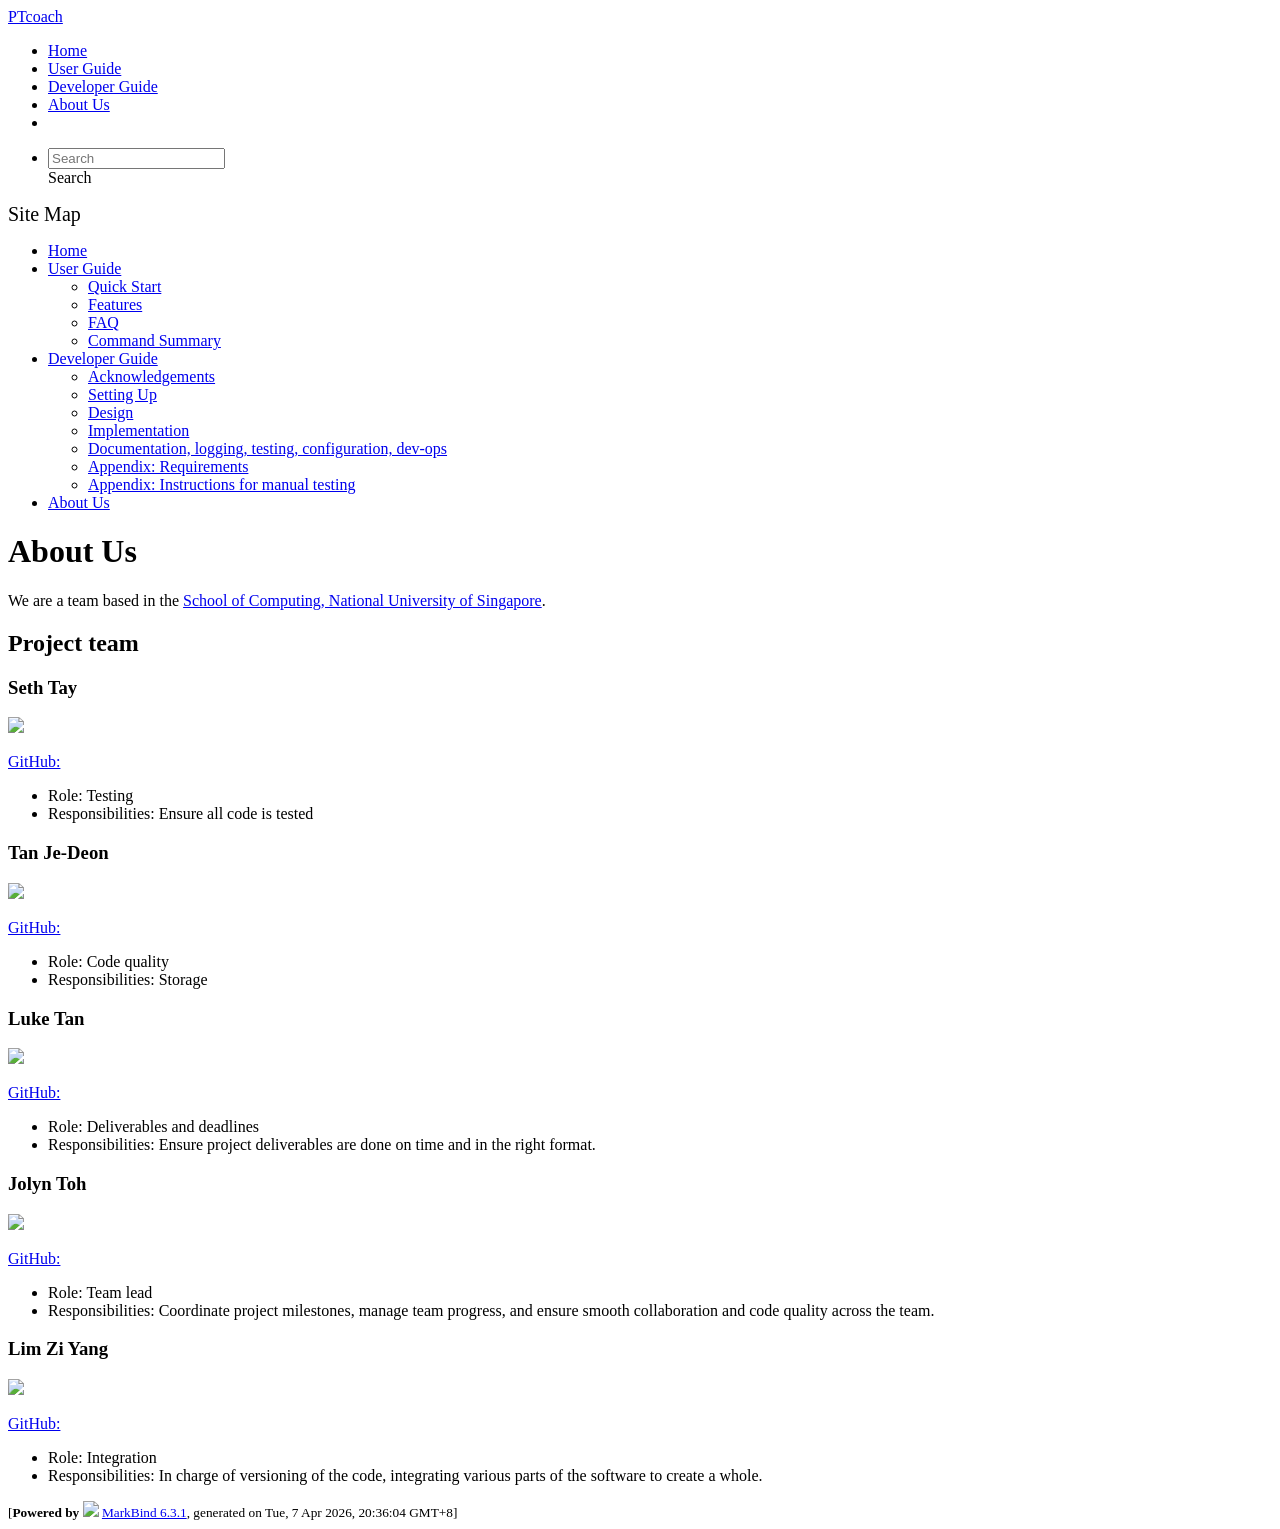
==== AboutUs.html @ c6325f00 "deploy: 99439ee760cc38edac9cbcfc39c5a2d30f34fefd" ====
<!DOCTYPE html>
<html>
<head>
    <meta charset="utf-8">
    <meta http-equiv="X-UA-Compatible" content="IE=edge">
    <meta name="generator" content="MarkBind 6.3.1">
    <meta name="viewport" content="width=device-width, initial-scale=1"><title>PTcoach - About Us - AddressBook Level-3</title> <link rel="stylesheet" href="/tp/markbind/css/bootstrap.min.css"> <link rel="stylesheet" href="/tp/markbind/fontawesome/css/all.min.css"> <link rel="stylesheet" href="/tp/markbind/glyphicons/css/bootstrap-glyphicons.min.css"><link rel="stylesheet" href="/tp/markbind/css/codeblock-light.min.css"><link rel="stylesheet" href="/tp/markbind/css/markbind.min.css"><link rel="stylesheet" href="/tp/plugins/markbind-plugin-anchors/markbind-plugin-anchors.css"><link rel="stylesheet" href="/tp/plugins/markbind-plugin-tree/markbind-plugin-tree.css">
    
  <link rel="stylesheet" href="/tp/stylesheets/main.css">
<link rel="icon" href="/tp/images/SeEduLogo.png"></head>
<script>
  const baseUrl = '/tp'
</script>
<body  data-code-theme="light">
<div id="app"><!--[--><header sticky><div data-v-26aac3dc><nav class="navbar navbar-expand-md d-print-none navbar-dark bg-dark" data-v-26aac3dc><div class="container-fluid" data-v-26aac3dc><div class="navbar-left" data-v-26aac3dc><!--[--><a href="/tp/index.html" title="Home" class="navbar-brand">PTcoach</a><!--]--></div><div class="navbar-default" data-v-26aac3dc><ul class="navbar-nav me-auto mt-2 mt-lg-0" data-v-26aac3dc><!--[--> <li><a href="/tp/index.html" class="nav-link">Home</a></li> <li><a href="/tp/UserGuide.html" class="nav-link">User Guide</a></li> <li><a href="/tp/DeveloperGuide.html" class="nav-link">Developer Guide</a></li> <li><a href="/tp/AboutUs.html" class="nav-link">About Us</a></li> <li><a href="https://github.com/AY2526S2-CS2103-F11-3/tp" target="_blank" class="nav-link"><span><span aria-hidden="true" class="fab fa-github"></span></span></a></li> <!--]--></ul></div><ul class="navbar-nav navbar-right" data-v-26aac3dc><!--[--><li><form class="navbar-form"><div style="position:relative;" class="dropdown" data-v-00e26d0a><!--[--><input value="" data-bs-toggle="dropdown" type="text" class="form-control" placeholder="Search" autocomplete="off" data-v-00e26d0a><div class="form-control placeholder-div-hidden" data-v-00e26d0a>Search</div><!--]--><ul class="dropdown-menu search-dropdown-menu dropdown-menu-hidden dropdown-menu-end" data-v-00e26d0a><!--[--><!--]--></ul></div></form></li><!--]--></ul></div></nav><div style="display:none;" class="lower-navbar-container" data-v-26aac3dc><!--[--><!----><!----><!--]--></div></div></header> <div id="flex-body"><nav id="site-nav" data-v-6b1b63d2><!--[--><div class="site-nav-top"><div class="fw-bold mb-2" style="font-size:1.25rem;">Site Map</div></div> <div class="nav-component slim-scroll"><div class="site-nav-root"><!--[--><ul class="site-nav-list site-nav-list-root" data-v-6b1b63d2><!--[--><li><div class="site-nav-default-list-item site-nav-list-item-0" onclick="handleSiteNavClick(this)"><a href="/tp/index.html">Home</a></div></li> <li><div class="site-nav-default-list-item site-nav-list-item-0" onclick="handleSiteNavClick(this)"><a href="/tp/UserGuide.html">User Guide</a> <div class="site-nav-dropdown-btn-container"><i class="site-nav-dropdown-btn-icon site-nav-rotate-icon" onclick="handleSiteNavClick(this.parentNode.parentNode, false); event.stopPropagation();"><span class="glyphicon glyphicon-menu-down" aria-hidden="true"></span></i></div></div><ul class="site-nav-dropdown-container site-nav-dropdown-container-open site-nav-list"><li><div class="site-nav-default-list-item site-nav-list-item-1" onclick="handleSiteNavClick(this)"><a href="/tp/UserGuide.html#quick-start">Quick Start</a></div></li> <li><div class="site-nav-default-list-item site-nav-list-item-1" onclick="handleSiteNavClick(this)"><a href="/tp/UserGuide.html#features">Features</a></div></li> <li><div class="site-nav-default-list-item site-nav-list-item-1" onclick="handleSiteNavClick(this)"><a href="/tp/UserGuide.html#faq">FAQ</a></div></li> <li><div class="site-nav-default-list-item site-nav-list-item-1" onclick="handleSiteNavClick(this)"><a href="/tp/UserGuide.html#faq">Command Summary</a></div></li></ul></li> <li><div class="site-nav-default-list-item site-nav-list-item-0" onclick="handleSiteNavClick(this)"><a href="/tp/DeveloperGuide.html">Developer Guide</a> <div class="site-nav-dropdown-btn-container"><i class="site-nav-dropdown-btn-icon site-nav-rotate-icon" onclick="handleSiteNavClick(this.parentNode.parentNode, false); event.stopPropagation();"><span class="glyphicon glyphicon-menu-down" aria-hidden="true"></span></i></div></div><ul class="site-nav-dropdown-container site-nav-dropdown-container-open site-nav-list"><li><div class="site-nav-default-list-item site-nav-list-item-1" onclick="handleSiteNavClick(this)"><a href="/tp/DeveloperGuide.html#acknowledgements">Acknowledgements</a></div></li> <li><div class="site-nav-default-list-item site-nav-list-item-1" onclick="handleSiteNavClick(this)"><a href="/tp/DeveloperGuide.html#setting-up-getting-started">Setting Up</a></div></li> <li><div class="site-nav-default-list-item site-nav-list-item-1" onclick="handleSiteNavClick(this)"><a href="/tp/DeveloperGuide.html#design">Design</a></div></li> <li><div class="site-nav-default-list-item site-nav-list-item-1" onclick="handleSiteNavClick(this)"><a href="/tp/DeveloperGuide.html#implementation">Implementation</a></div></li> <li><div class="site-nav-default-list-item site-nav-list-item-1" onclick="handleSiteNavClick(this)"><a href="/tp/DeveloperGuide.html#documentation-logging-testing-configuration-dev-ops">Documentation, logging, testing, configuration, dev-ops</a></div></li> <li><div class="site-nav-default-list-item site-nav-list-item-1" onclick="handleSiteNavClick(this)"><a href="/tp/DeveloperGuide.html#appendix-requirements">Appendix: Requirements</a></div></li> <li><div class="site-nav-default-list-item site-nav-list-item-1" onclick="handleSiteNavClick(this)"><a href="/tp/DeveloperGuide.html#appendix-instructions-for-manual-testing">Appendix: Instructions for manual testing</a></div></li></ul></li> <li><div class="site-nav-default-list-item site-nav-list-item-0" onclick="handleSiteNavClick(this)"><a href="/tp/AboutUs.html">About Us</a></div></li><!--]--><!--v-if--></ul><!--]--></div></div><!--]--><!--v-if--></nav> <div id="content-wrapper"><h1 id="about-us">About Us<a class="fa fa-anchor" href="#about-us" onclick="event.stopPropagation()"></a></h1> <p>We are a team based in the <a href="http://www.comp.nus.edu.sg">School of Computing, National University of Singapore</a>.</p> <h2 id="project-team">Project team<a class="fa fa-anchor" href="#project-team" onclick="event.stopPropagation()"></a></h2> <h3 id="seth-tay">Seth Tay<a class="fa fa-anchor" href="#seth-tay" onclick="event.stopPropagation()"></a></h3> <img src="/tp/images/choppyback.png" width="200px"> <p></p> <p><a href="https://github.com/choppyback">GitHub: <span aria-hidden="true" class="fab fa-github"></span></a></p> <ul><li>Role: Testing</li> <li>Responsibilities: Ensure all code is tested</li></ul> <h3 id="tan-je-deon">Tan Je-Deon<a class="fa fa-anchor" href="#tan-je-deon" onclick="event.stopPropagation()"></a></h3> <img src="/tp/images/momentumnn.png" width="200px"> <p></p> <p><a href="https://github.com/momentumnn">GitHub: <span aria-hidden="true" class="fab fa-github"></span></a></p> <ul><li>Role: Code quality</li> <li>Responsibilities: Storage</li></ul> <h3 id="luke-tan">Luke Tan<a class="fa fa-anchor" href="#luke-tan" onclick="event.stopPropagation()"></a></h3> <img src="/tp/images/bingmybongg.png" width="200px"> <p></p> <p><a href="https://github.com/bingmybongg">GitHub: <span aria-hidden="true" class="fab fa-github"></span></a></p> <ul><li>Role: Deliverables and deadlines</li> <li>Responsibilities: Ensure project deliverables are done on time and in the right format.</li></ul> <h3 id="jolyn-toh">Jolyn Toh<a class="fa fa-anchor" href="#jolyn-toh" onclick="event.stopPropagation()"></a></h3> <img src="/tp/images/jolyntmj.png" width="200px"> <p></p> <p><a href="https://github.com/jolyntmj">GitHub: <span aria-hidden="true" class="fab fa-github"></span></a></p> <ul><li>Role: Team lead</li> <li>Responsibilities: Coordinate project milestones, manage team progress, and ensure smooth collaboration and code quality across the team.</li></ul> <h3 id="lim-zi-yang">Lim Zi Yang<a class="fa fa-anchor" href="#lim-zi-yang" onclick="event.stopPropagation()"></a></h3> <img src="/tp/images/lim-zy.png" width="200px"> <p></p> <p><a href="https://github.com/lim-zy">GitHub: <span aria-hidden="true" class="fab fa-github"></span></a></p> <ul><li>Role: Integration</li> <li>Responsibilities: In charge of versioning of the code, integrating various parts of the software to create a whole.</li></ul></div> <nav id="page-nav" data-v-6b1b63d2><!--[--><div class="nav-component slim-scroll"></div><!--]--><!--v-if--></nav> <div class="scroll-top-button fa-lg d-print-none" style="display:none;bottom:2%;right:2%;position:fixed;" aria-hidden="true"><!--[--><i class="fas fa-arrow-circle-up"></i><!--]--></div></div> <footer><div class="text-center"><small>[<span><strong>Powered by</strong></span> <img src="https://markbind.org/favicon.ico" width="30"> <a href="https://markbind.org/">MarkBind 6.3.1</a>, generated on Tue, 7 Apr 2026, 20:36:04 GMT+8]</small></div></footer><!--]--></div>
</body><script src="/tp/markbind/js/bootstrap-utility.min.js"></script>
<script src="/tp/markbind/js/polyfill.min.js"></script>
<script src="/tp/markbind/js/vue.global.prod.min.js"></script>
<script src="/tp/markbind/js/markbind.min.js"></script>
<script src="AboutUs.page-vue-render.js"></script>
<script>
  MarkBind.setupWithSearch()
</script>
</html>
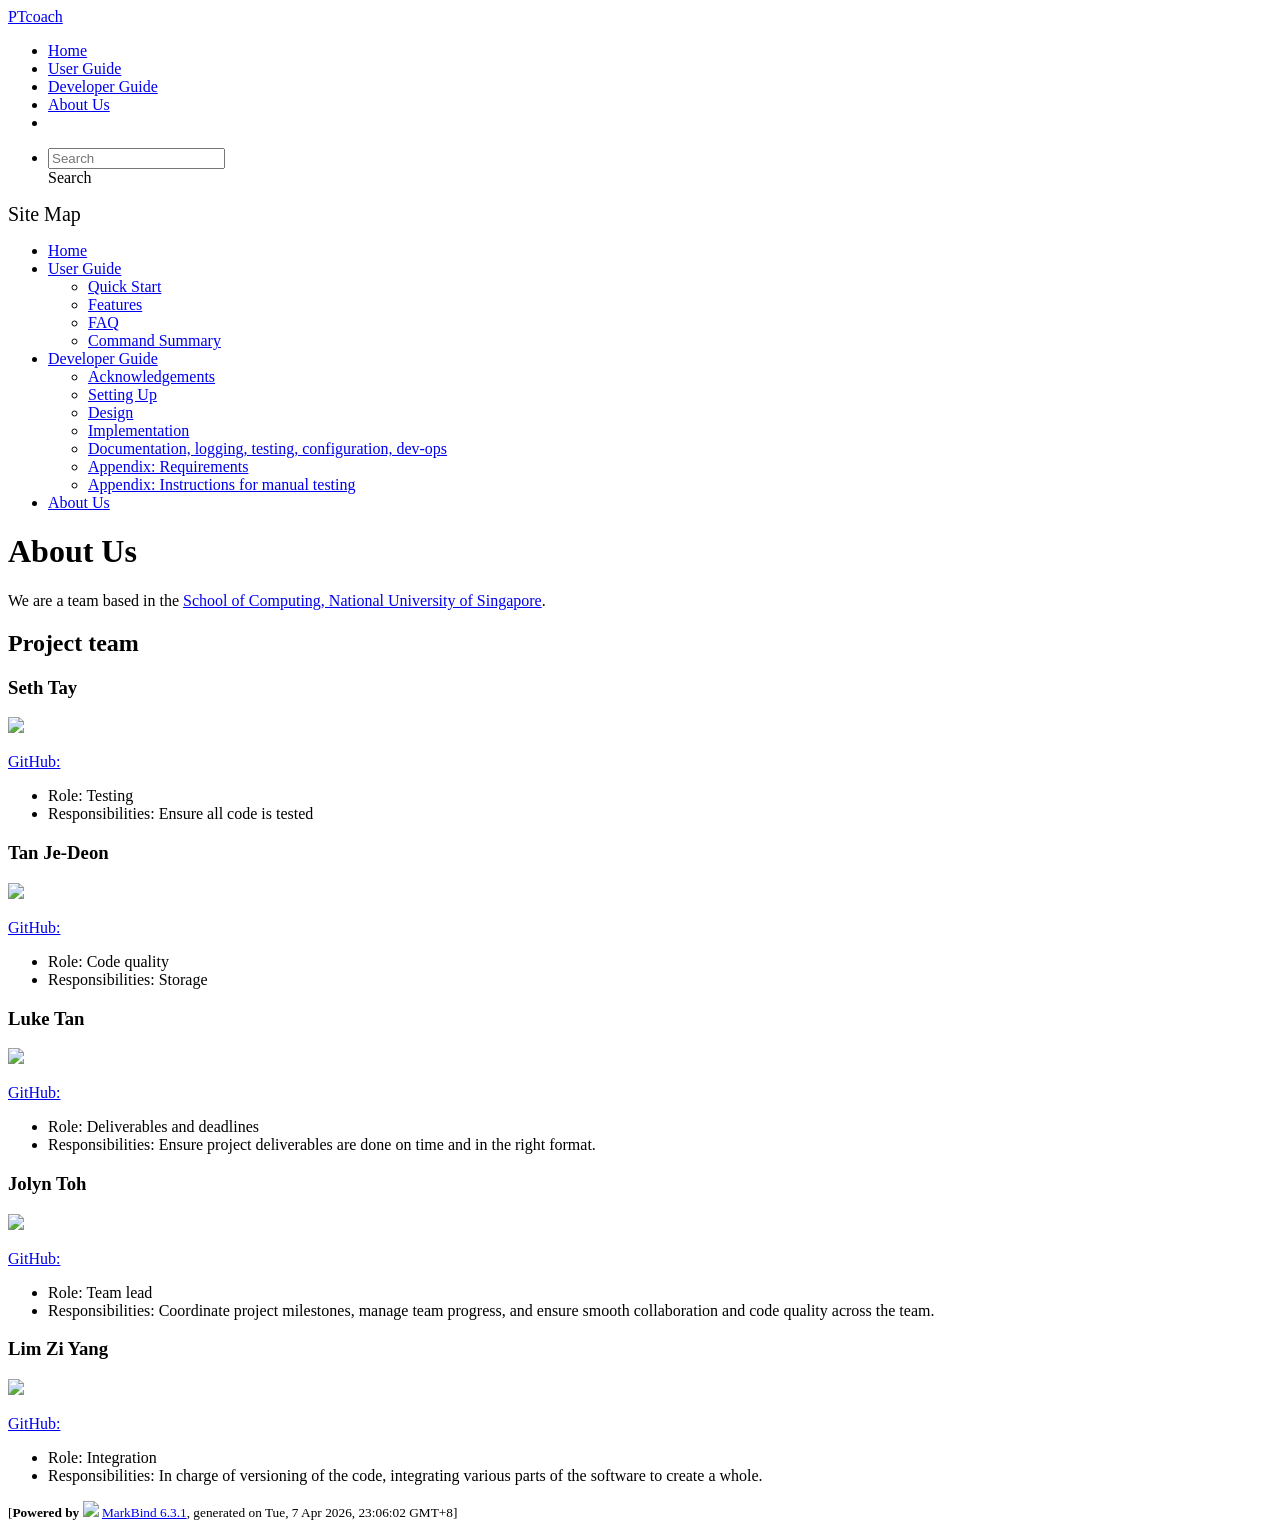
==== commit 9883c5fe: "deploy: 5f613533c9c47e36b862a11a0803364762868c62" ====
--- a/AboutUs.html
+++ b/AboutUs.html
@@ -12,7 +12,7 @@
   const baseUrl = '/tp'
 </script>
 <body  data-code-theme="light">
-<div id="app"><!--[--><header sticky><div data-v-26aac3dc><nav class="navbar navbar-expand-md d-print-none navbar-dark bg-dark" data-v-26aac3dc><div class="container-fluid" data-v-26aac3dc><div class="navbar-left" data-v-26aac3dc><!--[--><a href="/tp/index.html" title="Home" class="navbar-brand">PTcoach</a><!--]--></div><div class="navbar-default" data-v-26aac3dc><ul class="navbar-nav me-auto mt-2 mt-lg-0" data-v-26aac3dc><!--[--> <li><a href="/tp/index.html" class="nav-link">Home</a></li> <li><a href="/tp/UserGuide.html" class="nav-link">User Guide</a></li> <li><a href="/tp/DeveloperGuide.html" class="nav-link">Developer Guide</a></li> <li><a href="/tp/AboutUs.html" class="nav-link">About Us</a></li> <li><a href="https://github.com/AY2526S2-CS2103-F11-3/tp" target="_blank" class="nav-link"><span><span aria-hidden="true" class="fab fa-github"></span></span></a></li> <!--]--></ul></div><ul class="navbar-nav navbar-right" data-v-26aac3dc><!--[--><li><form class="navbar-form"><div style="position:relative;" class="dropdown" data-v-00e26d0a><!--[--><input value="" data-bs-toggle="dropdown" type="text" class="form-control" placeholder="Search" autocomplete="off" data-v-00e26d0a><div class="form-control placeholder-div-hidden" data-v-00e26d0a>Search</div><!--]--><ul class="dropdown-menu search-dropdown-menu dropdown-menu-hidden dropdown-menu-end" data-v-00e26d0a><!--[--><!--]--></ul></div></form></li><!--]--></ul></div></nav><div style="display:none;" class="lower-navbar-container" data-v-26aac3dc><!--[--><!----><!----><!--]--></div></div></header> <div id="flex-body"><nav id="site-nav" data-v-6b1b63d2><!--[--><div class="site-nav-top"><div class="fw-bold mb-2" style="font-size:1.25rem;">Site Map</div></div> <div class="nav-component slim-scroll"><div class="site-nav-root"><!--[--><ul class="site-nav-list site-nav-list-root" data-v-6b1b63d2><!--[--><li><div class="site-nav-default-list-item site-nav-list-item-0" onclick="handleSiteNavClick(this)"><a href="/tp/index.html">Home</a></div></li> <li><div class="site-nav-default-list-item site-nav-list-item-0" onclick="handleSiteNavClick(this)"><a href="/tp/UserGuide.html">User Guide</a> <div class="site-nav-dropdown-btn-container"><i class="site-nav-dropdown-btn-icon site-nav-rotate-icon" onclick="handleSiteNavClick(this.parentNode.parentNode, false); event.stopPropagation();"><span class="glyphicon glyphicon-menu-down" aria-hidden="true"></span></i></div></div><ul class="site-nav-dropdown-container site-nav-dropdown-container-open site-nav-list"><li><div class="site-nav-default-list-item site-nav-list-item-1" onclick="handleSiteNavClick(this)"><a href="/tp/UserGuide.html#quick-start">Quick Start</a></div></li> <li><div class="site-nav-default-list-item site-nav-list-item-1" onclick="handleSiteNavClick(this)"><a href="/tp/UserGuide.html#features">Features</a></div></li> <li><div class="site-nav-default-list-item site-nav-list-item-1" onclick="handleSiteNavClick(this)"><a href="/tp/UserGuide.html#faq">FAQ</a></div></li> <li><div class="site-nav-default-list-item site-nav-list-item-1" onclick="handleSiteNavClick(this)"><a href="/tp/UserGuide.html#faq">Command Summary</a></div></li></ul></li> <li><div class="site-nav-default-list-item site-nav-list-item-0" onclick="handleSiteNavClick(this)"><a href="/tp/DeveloperGuide.html">Developer Guide</a> <div class="site-nav-dropdown-btn-container"><i class="site-nav-dropdown-btn-icon site-nav-rotate-icon" onclick="handleSiteNavClick(this.parentNode.parentNode, false); event.stopPropagation();"><span class="glyphicon glyphicon-menu-down" aria-hidden="true"></span></i></div></div><ul class="site-nav-dropdown-container site-nav-dropdown-container-open site-nav-list"><li><div class="site-nav-default-list-item site-nav-list-item-1" onclick="handleSiteNavClick(this)"><a href="/tp/DeveloperGuide.html#acknowledgements">Acknowledgements</a></div></li> <li><div class="site-nav-default-list-item site-nav-list-item-1" onclick="handleSiteNavClick(this)"><a href="/tp/DeveloperGuide.html#setting-up-getting-started">Setting Up</a></div></li> <li><div class="site-nav-default-list-item site-nav-list-item-1" onclick="handleSiteNavClick(this)"><a href="/tp/DeveloperGuide.html#design">Design</a></div></li> <li><div class="site-nav-default-list-item site-nav-list-item-1" onclick="handleSiteNavClick(this)"><a href="/tp/DeveloperGuide.html#implementation">Implementation</a></div></li> <li><div class="site-nav-default-list-item site-nav-list-item-1" onclick="handleSiteNavClick(this)"><a href="/tp/DeveloperGuide.html#documentation-logging-testing-configuration-dev-ops">Documentation, logging, testing, configuration, dev-ops</a></div></li> <li><div class="site-nav-default-list-item site-nav-list-item-1" onclick="handleSiteNavClick(this)"><a href="/tp/DeveloperGuide.html#appendix-requirements">Appendix: Requirements</a></div></li> <li><div class="site-nav-default-list-item site-nav-list-item-1" onclick="handleSiteNavClick(this)"><a href="/tp/DeveloperGuide.html#appendix-instructions-for-manual-testing">Appendix: Instructions for manual testing</a></div></li></ul></li> <li><div class="site-nav-default-list-item site-nav-list-item-0" onclick="handleSiteNavClick(this)"><a href="/tp/AboutUs.html">About Us</a></div></li><!--]--><!--v-if--></ul><!--]--></div></div><!--]--><!--v-if--></nav> <div id="content-wrapper"><h1 id="about-us">About Us<a class="fa fa-anchor" href="#about-us" onclick="event.stopPropagation()"></a></h1> <p>We are a team based in the <a href="http://www.comp.nus.edu.sg">School of Computing, National University of Singapore</a>.</p> <h2 id="project-team">Project team<a class="fa fa-anchor" href="#project-team" onclick="event.stopPropagation()"></a></h2> <h3 id="seth-tay">Seth Tay<a class="fa fa-anchor" href="#seth-tay" onclick="event.stopPropagation()"></a></h3> <img src="/tp/images/choppyback.png" width="200px"> <p></p> <p><a href="https://github.com/choppyback">GitHub: <span aria-hidden="true" class="fab fa-github"></span></a></p> <ul><li>Role: Testing</li> <li>Responsibilities: Ensure all code is tested</li></ul> <h3 id="tan-je-deon">Tan Je-Deon<a class="fa fa-anchor" href="#tan-je-deon" onclick="event.stopPropagation()"></a></h3> <img src="/tp/images/momentumnn.png" width="200px"> <p></p> <p><a href="https://github.com/momentumnn">GitHub: <span aria-hidden="true" class="fab fa-github"></span></a></p> <ul><li>Role: Code quality</li> <li>Responsibilities: Storage</li></ul> <h3 id="luke-tan">Luke Tan<a class="fa fa-anchor" href="#luke-tan" onclick="event.stopPropagation()"></a></h3> <img src="/tp/images/bingmybongg.png" width="200px"> <p></p> <p><a href="https://github.com/bingmybongg">GitHub: <span aria-hidden="true" class="fab fa-github"></span></a></p> <ul><li>Role: Deliverables and deadlines</li> <li>Responsibilities: Ensure project deliverables are done on time and in the right format.</li></ul> <h3 id="jolyn-toh">Jolyn Toh<a class="fa fa-anchor" href="#jolyn-toh" onclick="event.stopPropagation()"></a></h3> <img src="/tp/images/jolyntmj.png" width="200px"> <p></p> <p><a href="https://github.com/jolyntmj">GitHub: <span aria-hidden="true" class="fab fa-github"></span></a></p> <ul><li>Role: Team lead</li> <li>Responsibilities: Coordinate project milestones, manage team progress, and ensure smooth collaboration and code quality across the team.</li></ul> <h3 id="lim-zi-yang">Lim Zi Yang<a class="fa fa-anchor" href="#lim-zi-yang" onclick="event.stopPropagation()"></a></h3> <img src="/tp/images/lim-zy.png" width="200px"> <p></p> <p><a href="https://github.com/lim-zy">GitHub: <span aria-hidden="true" class="fab fa-github"></span></a></p> <ul><li>Role: Integration</li> <li>Responsibilities: In charge of versioning of the code, integrating various parts of the software to create a whole.</li></ul></div> <nav id="page-nav" data-v-6b1b63d2><!--[--><div class="nav-component slim-scroll"></div><!--]--><!--v-if--></nav> <div class="scroll-top-button fa-lg d-print-none" style="display:none;bottom:2%;right:2%;position:fixed;" aria-hidden="true"><!--[--><i class="fas fa-arrow-circle-up"></i><!--]--></div></div> <footer><div class="text-center"><small>[<span><strong>Powered by</strong></span> <img src="https://markbind.org/favicon.ico" width="30"> <a href="https://markbind.org/">MarkBind 6.3.1</a>, generated on Tue, 7 Apr 2026, 20:36:04 GMT+8]</small></div></footer><!--]--></div>
+<div id="app"><!--[--><header sticky><div data-v-26aac3dc><nav class="navbar navbar-expand-md d-print-none navbar-dark bg-dark" data-v-26aac3dc><div class="container-fluid" data-v-26aac3dc><div class="navbar-left" data-v-26aac3dc><!--[--><a href="/tp/index.html" title="Home" class="navbar-brand">PTcoach</a><!--]--></div><div class="navbar-default" data-v-26aac3dc><ul class="navbar-nav me-auto mt-2 mt-lg-0" data-v-26aac3dc><!--[--> <li><a href="/tp/index.html" class="nav-link">Home</a></li> <li><a href="/tp/UserGuide.html" class="nav-link">User Guide</a></li> <li><a href="/tp/DeveloperGuide.html" class="nav-link">Developer Guide</a></li> <li><a href="/tp/AboutUs.html" class="nav-link">About Us</a></li> <li><a href="https://github.com/AY2526S2-CS2103-F11-3/tp" target="_blank" class="nav-link"><span><span aria-hidden="true" class="fab fa-github"></span></span></a></li> <!--]--></ul></div><ul class="navbar-nav navbar-right" data-v-26aac3dc><!--[--><li><form class="navbar-form"><div style="position:relative;" class="dropdown" data-v-00e26d0a><!--[--><input value="" data-bs-toggle="dropdown" type="text" class="form-control" placeholder="Search" autocomplete="off" data-v-00e26d0a><div class="form-control placeholder-div-hidden" data-v-00e26d0a>Search</div><!--]--><ul class="dropdown-menu search-dropdown-menu dropdown-menu-hidden dropdown-menu-end" data-v-00e26d0a><!--[--><!--]--></ul></div></form></li><!--]--></ul></div></nav><div style="display:none;" class="lower-navbar-container" data-v-26aac3dc><!--[--><!----><!----><!--]--></div></div></header> <div id="flex-body"><nav id="site-nav" data-v-6b1b63d2><!--[--><div class="site-nav-top"><div class="fw-bold mb-2" style="font-size:1.25rem;">Site Map</div></div> <div class="nav-component slim-scroll"><div class="site-nav-root"><!--[--><ul class="site-nav-list site-nav-list-root" data-v-6b1b63d2><!--[--><li><div class="site-nav-default-list-item site-nav-list-item-0" onclick="handleSiteNavClick(this)"><a href="/tp/index.html">Home</a></div></li> <li><div class="site-nav-default-list-item site-nav-list-item-0" onclick="handleSiteNavClick(this)"><a href="/tp/UserGuide.html">User Guide</a> <div class="site-nav-dropdown-btn-container"><i class="site-nav-dropdown-btn-icon site-nav-rotate-icon" onclick="handleSiteNavClick(this.parentNode.parentNode, false); event.stopPropagation();"><span class="glyphicon glyphicon-menu-down" aria-hidden="true"></span></i></div></div><ul class="site-nav-dropdown-container site-nav-dropdown-container-open site-nav-list"><li><div class="site-nav-default-list-item site-nav-list-item-1" onclick="handleSiteNavClick(this)"><a href="/tp/UserGuide.html#quick-start">Quick Start</a></div></li> <li><div class="site-nav-default-list-item site-nav-list-item-1" onclick="handleSiteNavClick(this)"><a href="/tp/UserGuide.html#features">Features</a></div></li> <li><div class="site-nav-default-list-item site-nav-list-item-1" onclick="handleSiteNavClick(this)"><a href="/tp/UserGuide.html#faq">FAQ</a></div></li> <li><div class="site-nav-default-list-item site-nav-list-item-1" onclick="handleSiteNavClick(this)"><a href="/tp/UserGuide.html#faq">Command Summary</a></div></li></ul></li> <li><div class="site-nav-default-list-item site-nav-list-item-0" onclick="handleSiteNavClick(this)"><a href="/tp/DeveloperGuide.html">Developer Guide</a> <div class="site-nav-dropdown-btn-container"><i class="site-nav-dropdown-btn-icon site-nav-rotate-icon" onclick="handleSiteNavClick(this.parentNode.parentNode, false); event.stopPropagation();"><span class="glyphicon glyphicon-menu-down" aria-hidden="true"></span></i></div></div><ul class="site-nav-dropdown-container site-nav-dropdown-container-open site-nav-list"><li><div class="site-nav-default-list-item site-nav-list-item-1" onclick="handleSiteNavClick(this)"><a href="/tp/DeveloperGuide.html#acknowledgements">Acknowledgements</a></div></li> <li><div class="site-nav-default-list-item site-nav-list-item-1" onclick="handleSiteNavClick(this)"><a href="/tp/DeveloperGuide.html#setting-up-getting-started">Setting Up</a></div></li> <li><div class="site-nav-default-list-item site-nav-list-item-1" onclick="handleSiteNavClick(this)"><a href="/tp/DeveloperGuide.html#design">Design</a></div></li> <li><div class="site-nav-default-list-item site-nav-list-item-1" onclick="handleSiteNavClick(this)"><a href="/tp/DeveloperGuide.html#implementation">Implementation</a></div></li> <li><div class="site-nav-default-list-item site-nav-list-item-1" onclick="handleSiteNavClick(this)"><a href="/tp/DeveloperGuide.html#documentation-logging-testing-configuration-dev-ops">Documentation, logging, testing, configuration, dev-ops</a></div></li> <li><div class="site-nav-default-list-item site-nav-list-item-1" onclick="handleSiteNavClick(this)"><a href="/tp/DeveloperGuide.html#appendix-requirements">Appendix: Requirements</a></div></li> <li><div class="site-nav-default-list-item site-nav-list-item-1" onclick="handleSiteNavClick(this)"><a href="/tp/DeveloperGuide.html#appendix-instructions-for-manual-testing">Appendix: Instructions for manual testing</a></div></li></ul></li> <li><div class="site-nav-default-list-item site-nav-list-item-0" onclick="handleSiteNavClick(this)"><a href="/tp/AboutUs.html">About Us</a></div></li><!--]--><!--v-if--></ul><!--]--></div></div><!--]--><!--v-if--></nav> <div id="content-wrapper"><h1 id="about-us">About Us<a class="fa fa-anchor" href="#about-us" onclick="event.stopPropagation()"></a></h1> <p>We are a team based in the <a href="http://www.comp.nus.edu.sg">School of Computing, National University of Singapore</a>.</p> <h2 id="project-team">Project team<a class="fa fa-anchor" href="#project-team" onclick="event.stopPropagation()"></a></h2> <h3 id="seth-tay">Seth Tay<a class="fa fa-anchor" href="#seth-tay" onclick="event.stopPropagation()"></a></h3> <img src="/tp/images/choppyback.png" width="200px"> <p></p> <p><a href="https://github.com/choppyback">GitHub: <span aria-hidden="true" class="fab fa-github"></span></a></p> <ul><li>Role: Testing</li> <li>Responsibilities: Ensure all code is tested</li></ul> <h3 id="tan-je-deon">Tan Je-Deon<a class="fa fa-anchor" href="#tan-je-deon" onclick="event.stopPropagation()"></a></h3> <img src="/tp/images/momentumnn.png" width="200px"> <p></p> <p><a href="https://github.com/momentumnn">GitHub: <span aria-hidden="true" class="fab fa-github"></span></a></p> <ul><li>Role: Code quality</li> <li>Responsibilities: Storage</li></ul> <h3 id="luke-tan">Luke Tan<a class="fa fa-anchor" href="#luke-tan" onclick="event.stopPropagation()"></a></h3> <img src="/tp/images/bingmybongg.png" width="200px"> <p></p> <p><a href="https://github.com/bingmybongg">GitHub: <span aria-hidden="true" class="fab fa-github"></span></a></p> <ul><li>Role: Deliverables and deadlines</li> <li>Responsibilities: Ensure project deliverables are done on time and in the right format.</li></ul> <h3 id="jolyn-toh">Jolyn Toh<a class="fa fa-anchor" href="#jolyn-toh" onclick="event.stopPropagation()"></a></h3> <img src="/tp/images/jolyntmj.png" width="200px"> <p></p> <p><a href="https://github.com/jolyntmj">GitHub: <span aria-hidden="true" class="fab fa-github"></span></a></p> <ul><li>Role: Team lead</li> <li>Responsibilities: Coordinate project milestones, manage team progress, and ensure smooth collaboration and code quality across the team.</li></ul> <h3 id="lim-zi-yang">Lim Zi Yang<a class="fa fa-anchor" href="#lim-zi-yang" onclick="event.stopPropagation()"></a></h3> <img src="/tp/images/lim-zy.png" width="200px"> <p></p> <p><a href="https://github.com/lim-zy">GitHub: <span aria-hidden="true" class="fab fa-github"></span></a></p> <ul><li>Role: Integration</li> <li>Responsibilities: In charge of versioning of the code, integrating various parts of the software to create a whole.</li></ul></div> <nav id="page-nav" data-v-6b1b63d2><!--[--><div class="nav-component slim-scroll"></div><!--]--><!--v-if--></nav> <div class="scroll-top-button fa-lg d-print-none" style="display:none;bottom:2%;right:2%;position:fixed;" aria-hidden="true"><!--[--><i class="fas fa-arrow-circle-up"></i><!--]--></div></div> <footer><div class="text-center"><small>[<span><strong>Powered by</strong></span> <img src="https://markbind.org/favicon.ico" width="30"> <a href="https://markbind.org/">MarkBind 6.3.1</a>, generated on Tue, 7 Apr 2026, 23:06:02 GMT+8]</small></div></footer><!--]--></div>
 </body><script src="/tp/markbind/js/bootstrap-utility.min.js"></script>
 <script src="/tp/markbind/js/polyfill.min.js"></script>
 <script src="/tp/markbind/js/vue.global.prod.min.js"></script>
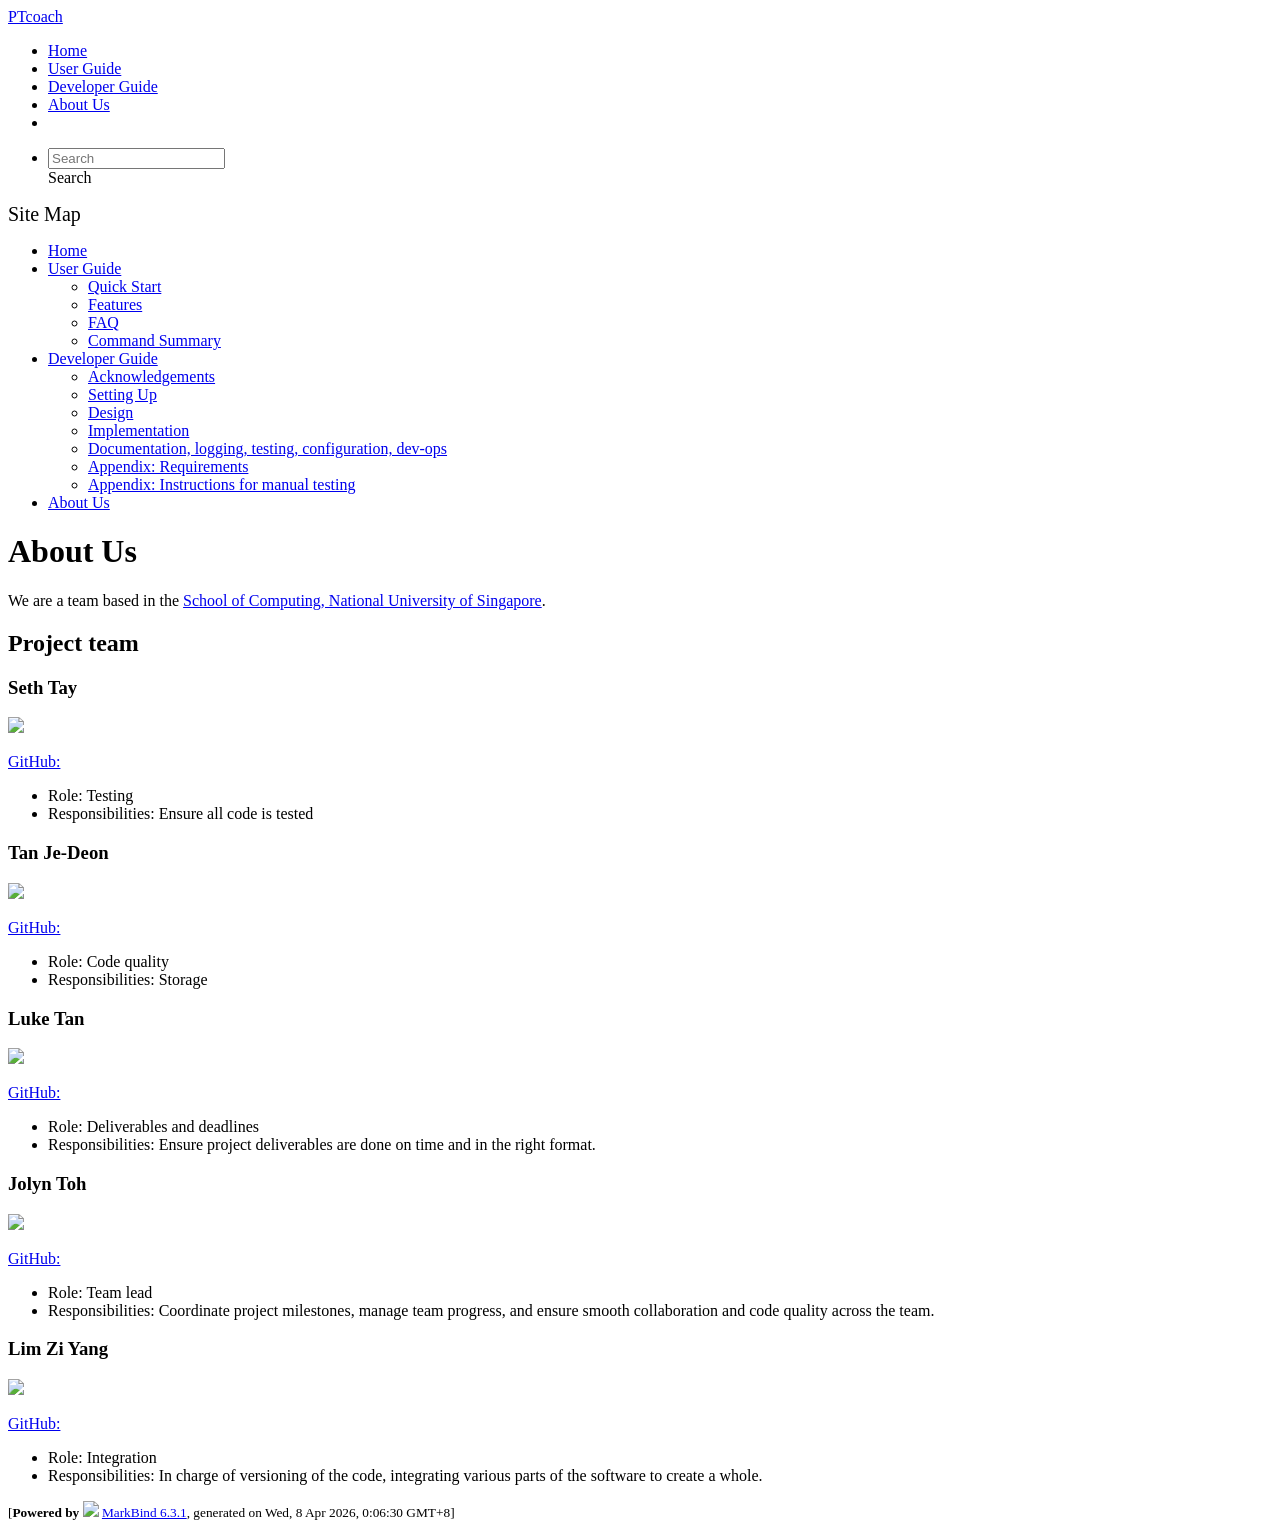
==== commit 05a44131: "deploy: caddb4367340c583c28bc03d6f44070ac92f4866" ====
--- a/AboutUs.html
+++ b/AboutUs.html
@@ -12,7 +12,7 @@
   const baseUrl = '/tp'
 </script>
 <body  data-code-theme="light">
-<div id="app"><!--[--><header sticky><div data-v-26aac3dc><nav class="navbar navbar-expand-md d-print-none navbar-dark bg-dark" data-v-26aac3dc><div class="container-fluid" data-v-26aac3dc><div class="navbar-left" data-v-26aac3dc><!--[--><a href="/tp/index.html" title="Home" class="navbar-brand">PTcoach</a><!--]--></div><div class="navbar-default" data-v-26aac3dc><ul class="navbar-nav me-auto mt-2 mt-lg-0" data-v-26aac3dc><!--[--> <li><a href="/tp/index.html" class="nav-link">Home</a></li> <li><a href="/tp/UserGuide.html" class="nav-link">User Guide</a></li> <li><a href="/tp/DeveloperGuide.html" class="nav-link">Developer Guide</a></li> <li><a href="/tp/AboutUs.html" class="nav-link">About Us</a></li> <li><a href="https://github.com/AY2526S2-CS2103-F11-3/tp" target="_blank" class="nav-link"><span><span aria-hidden="true" class="fab fa-github"></span></span></a></li> <!--]--></ul></div><ul class="navbar-nav navbar-right" data-v-26aac3dc><!--[--><li><form class="navbar-form"><div style="position:relative;" class="dropdown" data-v-00e26d0a><!--[--><input value="" data-bs-toggle="dropdown" type="text" class="form-control" placeholder="Search" autocomplete="off" data-v-00e26d0a><div class="form-control placeholder-div-hidden" data-v-00e26d0a>Search</div><!--]--><ul class="dropdown-menu search-dropdown-menu dropdown-menu-hidden dropdown-menu-end" data-v-00e26d0a><!--[--><!--]--></ul></div></form></li><!--]--></ul></div></nav><div style="display:none;" class="lower-navbar-container" data-v-26aac3dc><!--[--><!----><!----><!--]--></div></div></header> <div id="flex-body"><nav id="site-nav" data-v-6b1b63d2><!--[--><div class="site-nav-top"><div class="fw-bold mb-2" style="font-size:1.25rem;">Site Map</div></div> <div class="nav-component slim-scroll"><div class="site-nav-root"><!--[--><ul class="site-nav-list site-nav-list-root" data-v-6b1b63d2><!--[--><li><div class="site-nav-default-list-item site-nav-list-item-0" onclick="handleSiteNavClick(this)"><a href="/tp/index.html">Home</a></div></li> <li><div class="site-nav-default-list-item site-nav-list-item-0" onclick="handleSiteNavClick(this)"><a href="/tp/UserGuide.html">User Guide</a> <div class="site-nav-dropdown-btn-container"><i class="site-nav-dropdown-btn-icon site-nav-rotate-icon" onclick="handleSiteNavClick(this.parentNode.parentNode, false); event.stopPropagation();"><span class="glyphicon glyphicon-menu-down" aria-hidden="true"></span></i></div></div><ul class="site-nav-dropdown-container site-nav-dropdown-container-open site-nav-list"><li><div class="site-nav-default-list-item site-nav-list-item-1" onclick="handleSiteNavClick(this)"><a href="/tp/UserGuide.html#quick-start">Quick Start</a></div></li> <li><div class="site-nav-default-list-item site-nav-list-item-1" onclick="handleSiteNavClick(this)"><a href="/tp/UserGuide.html#features">Features</a></div></li> <li><div class="site-nav-default-list-item site-nav-list-item-1" onclick="handleSiteNavClick(this)"><a href="/tp/UserGuide.html#faq">FAQ</a></div></li> <li><div class="site-nav-default-list-item site-nav-list-item-1" onclick="handleSiteNavClick(this)"><a href="/tp/UserGuide.html#faq">Command Summary</a></div></li></ul></li> <li><div class="site-nav-default-list-item site-nav-list-item-0" onclick="handleSiteNavClick(this)"><a href="/tp/DeveloperGuide.html">Developer Guide</a> <div class="site-nav-dropdown-btn-container"><i class="site-nav-dropdown-btn-icon site-nav-rotate-icon" onclick="handleSiteNavClick(this.parentNode.parentNode, false); event.stopPropagation();"><span class="glyphicon glyphicon-menu-down" aria-hidden="true"></span></i></div></div><ul class="site-nav-dropdown-container site-nav-dropdown-container-open site-nav-list"><li><div class="site-nav-default-list-item site-nav-list-item-1" onclick="handleSiteNavClick(this)"><a href="/tp/DeveloperGuide.html#acknowledgements">Acknowledgements</a></div></li> <li><div class="site-nav-default-list-item site-nav-list-item-1" onclick="handleSiteNavClick(this)"><a href="/tp/DeveloperGuide.html#setting-up-getting-started">Setting Up</a></div></li> <li><div class="site-nav-default-list-item site-nav-list-item-1" onclick="handleSiteNavClick(this)"><a href="/tp/DeveloperGuide.html#design">Design</a></div></li> <li><div class="site-nav-default-list-item site-nav-list-item-1" onclick="handleSiteNavClick(this)"><a href="/tp/DeveloperGuide.html#implementation">Implementation</a></div></li> <li><div class="site-nav-default-list-item site-nav-list-item-1" onclick="handleSiteNavClick(this)"><a href="/tp/DeveloperGuide.html#documentation-logging-testing-configuration-dev-ops">Documentation, logging, testing, configuration, dev-ops</a></div></li> <li><div class="site-nav-default-list-item site-nav-list-item-1" onclick="handleSiteNavClick(this)"><a href="/tp/DeveloperGuide.html#appendix-requirements">Appendix: Requirements</a></div></li> <li><div class="site-nav-default-list-item site-nav-list-item-1" onclick="handleSiteNavClick(this)"><a href="/tp/DeveloperGuide.html#appendix-instructions-for-manual-testing">Appendix: Instructions for manual testing</a></div></li></ul></li> <li><div class="site-nav-default-list-item site-nav-list-item-0" onclick="handleSiteNavClick(this)"><a href="/tp/AboutUs.html">About Us</a></div></li><!--]--><!--v-if--></ul><!--]--></div></div><!--]--><!--v-if--></nav> <div id="content-wrapper"><h1 id="about-us">About Us<a class="fa fa-anchor" href="#about-us" onclick="event.stopPropagation()"></a></h1> <p>We are a team based in the <a href="http://www.comp.nus.edu.sg">School of Computing, National University of Singapore</a>.</p> <h2 id="project-team">Project team<a class="fa fa-anchor" href="#project-team" onclick="event.stopPropagation()"></a></h2> <h3 id="seth-tay">Seth Tay<a class="fa fa-anchor" href="#seth-tay" onclick="event.stopPropagation()"></a></h3> <img src="/tp/images/choppyback.png" width="200px"> <p></p> <p><a href="https://github.com/choppyback">GitHub: <span aria-hidden="true" class="fab fa-github"></span></a></p> <ul><li>Role: Testing</li> <li>Responsibilities: Ensure all code is tested</li></ul> <h3 id="tan-je-deon">Tan Je-Deon<a class="fa fa-anchor" href="#tan-je-deon" onclick="event.stopPropagation()"></a></h3> <img src="/tp/images/momentumnn.png" width="200px"> <p></p> <p><a href="https://github.com/momentumnn">GitHub: <span aria-hidden="true" class="fab fa-github"></span></a></p> <ul><li>Role: Code quality</li> <li>Responsibilities: Storage</li></ul> <h3 id="luke-tan">Luke Tan<a class="fa fa-anchor" href="#luke-tan" onclick="event.stopPropagation()"></a></h3> <img src="/tp/images/bingmybongg.png" width="200px"> <p></p> <p><a href="https://github.com/bingmybongg">GitHub: <span aria-hidden="true" class="fab fa-github"></span></a></p> <ul><li>Role: Deliverables and deadlines</li> <li>Responsibilities: Ensure project deliverables are done on time and in the right format.</li></ul> <h3 id="jolyn-toh">Jolyn Toh<a class="fa fa-anchor" href="#jolyn-toh" onclick="event.stopPropagation()"></a></h3> <img src="/tp/images/jolyntmj.png" width="200px"> <p></p> <p><a href="https://github.com/jolyntmj">GitHub: <span aria-hidden="true" class="fab fa-github"></span></a></p> <ul><li>Role: Team lead</li> <li>Responsibilities: Coordinate project milestones, manage team progress, and ensure smooth collaboration and code quality across the team.</li></ul> <h3 id="lim-zi-yang">Lim Zi Yang<a class="fa fa-anchor" href="#lim-zi-yang" onclick="event.stopPropagation()"></a></h3> <img src="/tp/images/lim-zy.png" width="200px"> <p></p> <p><a href="https://github.com/lim-zy">GitHub: <span aria-hidden="true" class="fab fa-github"></span></a></p> <ul><li>Role: Integration</li> <li>Responsibilities: In charge of versioning of the code, integrating various parts of the software to create a whole.</li></ul></div> <nav id="page-nav" data-v-6b1b63d2><!--[--><div class="nav-component slim-scroll"></div><!--]--><!--v-if--></nav> <div class="scroll-top-button fa-lg d-print-none" style="display:none;bottom:2%;right:2%;position:fixed;" aria-hidden="true"><!--[--><i class="fas fa-arrow-circle-up"></i><!--]--></div></div> <footer><div class="text-center"><small>[<span><strong>Powered by</strong></span> <img src="https://markbind.org/favicon.ico" width="30"> <a href="https://markbind.org/">MarkBind 6.3.1</a>, generated on Tue, 7 Apr 2026, 23:06:02 GMT+8]</small></div></footer><!--]--></div>
+<div id="app"><!--[--><header sticky><div data-v-26aac3dc><nav class="navbar navbar-expand-md d-print-none navbar-dark bg-dark" data-v-26aac3dc><div class="container-fluid" data-v-26aac3dc><div class="navbar-left" data-v-26aac3dc><!--[--><a href="/tp/index.html" title="Home" class="navbar-brand">PTcoach</a><!--]--></div><div class="navbar-default" data-v-26aac3dc><ul class="navbar-nav me-auto mt-2 mt-lg-0" data-v-26aac3dc><!--[--> <li><a href="/tp/index.html" class="nav-link">Home</a></li> <li><a href="/tp/UserGuide.html" class="nav-link">User Guide</a></li> <li><a href="/tp/DeveloperGuide.html" class="nav-link">Developer Guide</a></li> <li><a href="/tp/AboutUs.html" class="nav-link">About Us</a></li> <li><a href="https://github.com/AY2526S2-CS2103-F11-3/tp" target="_blank" class="nav-link"><span><span aria-hidden="true" class="fab fa-github"></span></span></a></li> <!--]--></ul></div><ul class="navbar-nav navbar-right" data-v-26aac3dc><!--[--><li><form class="navbar-form"><div style="position:relative;" class="dropdown" data-v-00e26d0a><!--[--><input value="" data-bs-toggle="dropdown" type="text" class="form-control" placeholder="Search" autocomplete="off" data-v-00e26d0a><div class="form-control placeholder-div-hidden" data-v-00e26d0a>Search</div><!--]--><ul class="dropdown-menu search-dropdown-menu dropdown-menu-hidden dropdown-menu-end" data-v-00e26d0a><!--[--><!--]--></ul></div></form></li><!--]--></ul></div></nav><div style="display:none;" class="lower-navbar-container" data-v-26aac3dc><!--[--><!----><!----><!--]--></div></div></header> <div id="flex-body"><nav id="site-nav" data-v-6b1b63d2><!--[--><div class="site-nav-top"><div class="fw-bold mb-2" style="font-size:1.25rem;">Site Map</div></div> <div class="nav-component slim-scroll"><div class="site-nav-root"><!--[--><ul class="site-nav-list site-nav-list-root" data-v-6b1b63d2><!--[--><li><div class="site-nav-default-list-item site-nav-list-item-0" onclick="handleSiteNavClick(this)"><a href="/tp/index.html">Home</a></div></li> <li><div class="site-nav-default-list-item site-nav-list-item-0" onclick="handleSiteNavClick(this)"><a href="/tp/UserGuide.html">User Guide</a> <div class="site-nav-dropdown-btn-container"><i class="site-nav-dropdown-btn-icon site-nav-rotate-icon" onclick="handleSiteNavClick(this.parentNode.parentNode, false); event.stopPropagation();"><span class="glyphicon glyphicon-menu-down" aria-hidden="true"></span></i></div></div><ul class="site-nav-dropdown-container site-nav-dropdown-container-open site-nav-list"><li><div class="site-nav-default-list-item site-nav-list-item-1" onclick="handleSiteNavClick(this)"><a href="/tp/UserGuide.html#quick-start">Quick Start</a></div></li> <li><div class="site-nav-default-list-item site-nav-list-item-1" onclick="handleSiteNavClick(this)"><a href="/tp/UserGuide.html#features">Features</a></div></li> <li><div class="site-nav-default-list-item site-nav-list-item-1" onclick="handleSiteNavClick(this)"><a href="/tp/UserGuide.html#faq">FAQ</a></div></li> <li><div class="site-nav-default-list-item site-nav-list-item-1" onclick="handleSiteNavClick(this)"><a href="/tp/UserGuide.html#faq">Command Summary</a></div></li></ul></li> <li><div class="site-nav-default-list-item site-nav-list-item-0" onclick="handleSiteNavClick(this)"><a href="/tp/DeveloperGuide.html">Developer Guide</a> <div class="site-nav-dropdown-btn-container"><i class="site-nav-dropdown-btn-icon site-nav-rotate-icon" onclick="handleSiteNavClick(this.parentNode.parentNode, false); event.stopPropagation();"><span class="glyphicon glyphicon-menu-down" aria-hidden="true"></span></i></div></div><ul class="site-nav-dropdown-container site-nav-dropdown-container-open site-nav-list"><li><div class="site-nav-default-list-item site-nav-list-item-1" onclick="handleSiteNavClick(this)"><a href="/tp/DeveloperGuide.html#acknowledgements">Acknowledgements</a></div></li> <li><div class="site-nav-default-list-item site-nav-list-item-1" onclick="handleSiteNavClick(this)"><a href="/tp/DeveloperGuide.html#setting-up-getting-started">Setting Up</a></div></li> <li><div class="site-nav-default-list-item site-nav-list-item-1" onclick="handleSiteNavClick(this)"><a href="/tp/DeveloperGuide.html#design">Design</a></div></li> <li><div class="site-nav-default-list-item site-nav-list-item-1" onclick="handleSiteNavClick(this)"><a href="/tp/DeveloperGuide.html#implementation">Implementation</a></div></li> <li><div class="site-nav-default-list-item site-nav-list-item-1" onclick="handleSiteNavClick(this)"><a href="/tp/DeveloperGuide.html#documentation-logging-testing-configuration-dev-ops">Documentation, logging, testing, configuration, dev-ops</a></div></li> <li><div class="site-nav-default-list-item site-nav-list-item-1" onclick="handleSiteNavClick(this)"><a href="/tp/DeveloperGuide.html#appendix-requirements">Appendix: Requirements</a></div></li> <li><div class="site-nav-default-list-item site-nav-list-item-1" onclick="handleSiteNavClick(this)"><a href="/tp/DeveloperGuide.html#appendix-instructions-for-manual-testing">Appendix: Instructions for manual testing</a></div></li></ul></li> <li><div class="site-nav-default-list-item site-nav-list-item-0" onclick="handleSiteNavClick(this)"><a href="/tp/AboutUs.html">About Us</a></div></li><!--]--><!--v-if--></ul><!--]--></div></div><!--]--><!--v-if--></nav> <div id="content-wrapper"><h1 id="about-us">About Us<a class="fa fa-anchor" href="#about-us" onclick="event.stopPropagation()"></a></h1> <p>We are a team based in the <a href="http://www.comp.nus.edu.sg">School of Computing, National University of Singapore</a>.</p> <h2 id="project-team">Project team<a class="fa fa-anchor" href="#project-team" onclick="event.stopPropagation()"></a></h2> <h3 id="seth-tay">Seth Tay<a class="fa fa-anchor" href="#seth-tay" onclick="event.stopPropagation()"></a></h3> <img src="/tp/images/choppyback.png" width="200px"> <p></p> <p><a href="https://github.com/choppyback">GitHub: <span aria-hidden="true" class="fab fa-github"></span></a></p> <ul><li>Role: Testing</li> <li>Responsibilities: Ensure all code is tested</li></ul> <h3 id="tan-je-deon">Tan Je-Deon<a class="fa fa-anchor" href="#tan-je-deon" onclick="event.stopPropagation()"></a></h3> <img src="/tp/images/momentumnn.png" width="200px"> <p></p> <p><a href="https://github.com/momentumnn">GitHub: <span aria-hidden="true" class="fab fa-github"></span></a></p> <ul><li>Role: Code quality</li> <li>Responsibilities: Storage</li></ul> <h3 id="luke-tan">Luke Tan<a class="fa fa-anchor" href="#luke-tan" onclick="event.stopPropagation()"></a></h3> <img src="/tp/images/bingmybongg.png" width="200px"> <p></p> <p><a href="https://github.com/bingmybongg">GitHub: <span aria-hidden="true" class="fab fa-github"></span></a></p> <ul><li>Role: Deliverables and deadlines</li> <li>Responsibilities: Ensure project deliverables are done on time and in the right format.</li></ul> <h3 id="jolyn-toh">Jolyn Toh<a class="fa fa-anchor" href="#jolyn-toh" onclick="event.stopPropagation()"></a></h3> <img src="/tp/images/jolyntmj.png" width="200px"> <p></p> <p><a href="https://github.com/jolyntmj">GitHub: <span aria-hidden="true" class="fab fa-github"></span></a></p> <ul><li>Role: Team lead</li> <li>Responsibilities: Coordinate project milestones, manage team progress, and ensure smooth collaboration and code quality across the team.</li></ul> <h3 id="lim-zi-yang">Lim Zi Yang<a class="fa fa-anchor" href="#lim-zi-yang" onclick="event.stopPropagation()"></a></h3> <img src="/tp/images/lim-zy.png" width="200px"> <p></p> <p><a href="https://github.com/lim-zy">GitHub: <span aria-hidden="true" class="fab fa-github"></span></a></p> <ul><li>Role: Integration</li> <li>Responsibilities: In charge of versioning of the code, integrating various parts of the software to create a whole.</li></ul></div> <nav id="page-nav" data-v-6b1b63d2><!--[--><div class="nav-component slim-scroll"></div><!--]--><!--v-if--></nav> <div class="scroll-top-button fa-lg d-print-none" style="display:none;bottom:2%;right:2%;position:fixed;" aria-hidden="true"><!--[--><i class="fas fa-arrow-circle-up"></i><!--]--></div></div> <footer><div class="text-center"><small>[<span><strong>Powered by</strong></span> <img src="https://markbind.org/favicon.ico" width="30"> <a href="https://markbind.org/">MarkBind 6.3.1</a>, generated on Wed, 8 Apr 2026, 0:06:30 GMT+8]</small></div></footer><!--]--></div>
 </body><script src="/tp/markbind/js/bootstrap-utility.min.js"></script>
 <script src="/tp/markbind/js/polyfill.min.js"></script>
 <script src="/tp/markbind/js/vue.global.prod.min.js"></script>
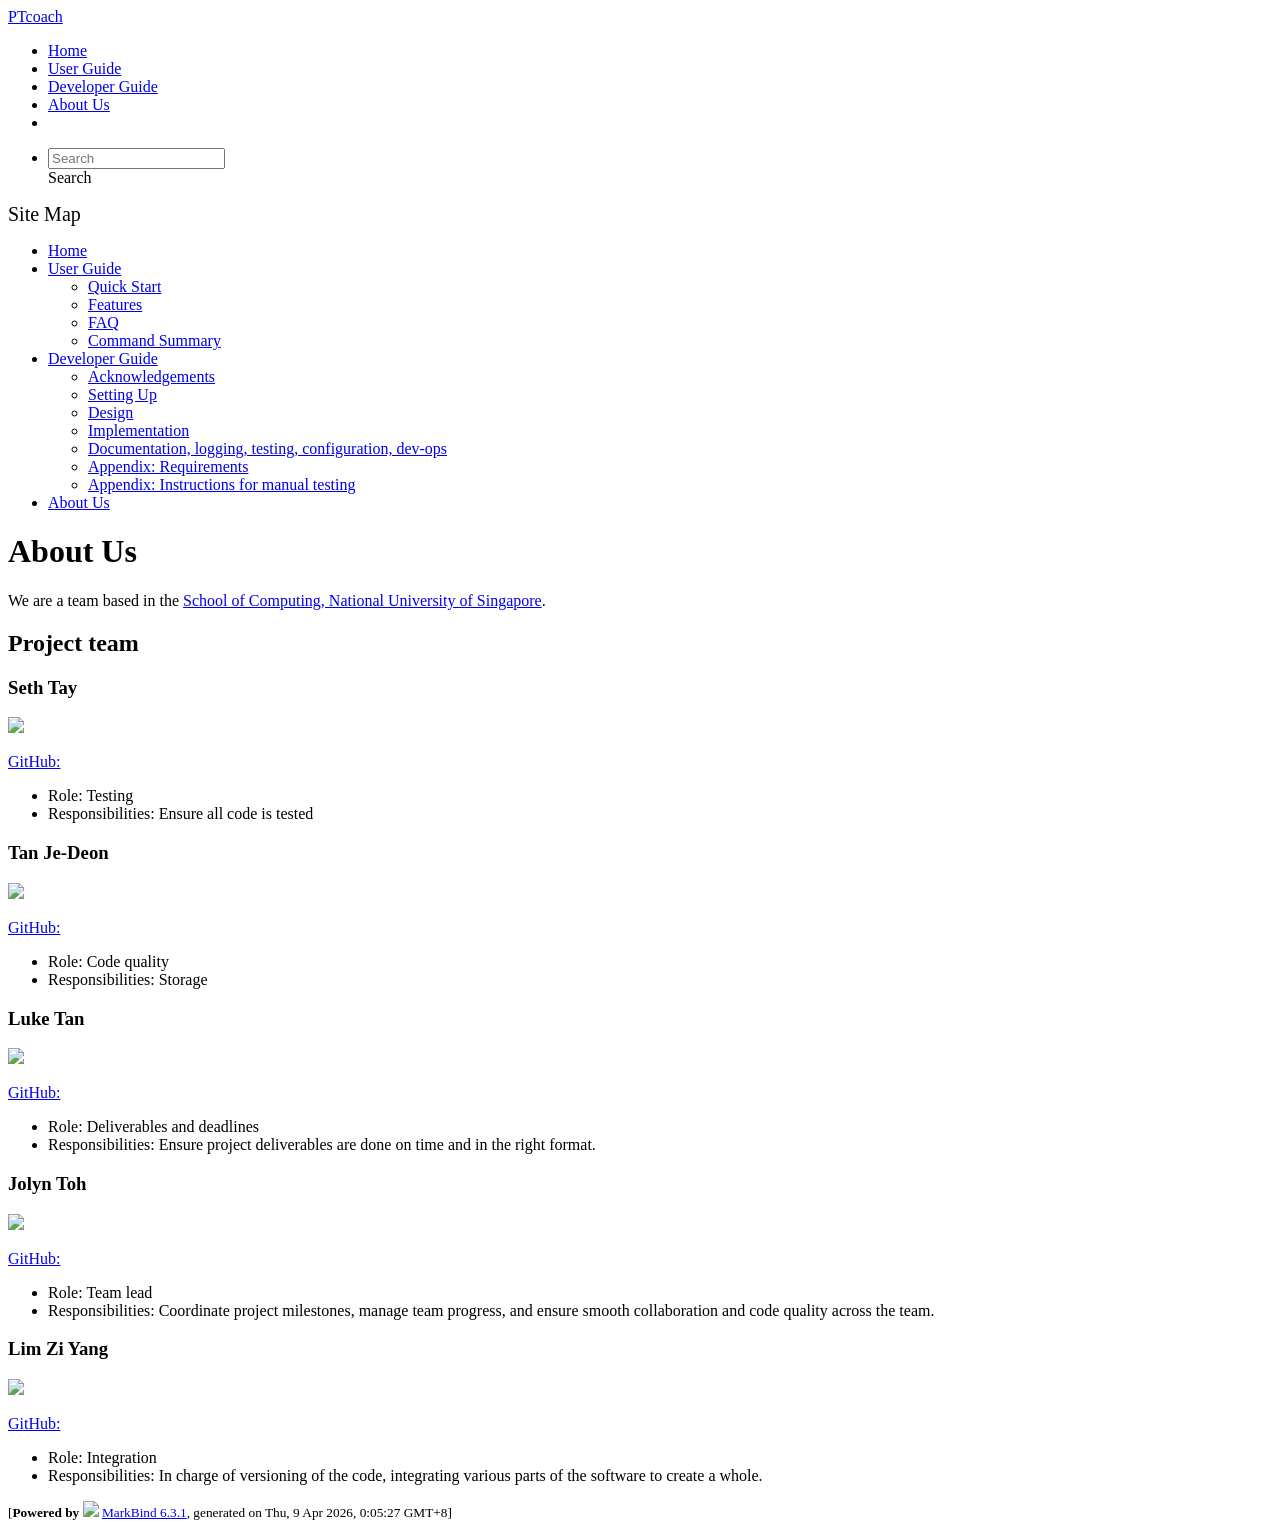
==== commit a832bc90: "deploy: 2aad6a5505ca13666335bd6fd7b42fe15a3093c5" ====
--- a/AboutUs.html
+++ b/AboutUs.html
@@ -12,7 +12,7 @@
   const baseUrl = '/tp'
 </script>
 <body  data-code-theme="light">
-<div id="app"><!--[--><header sticky><div data-v-26aac3dc><nav class="navbar navbar-expand-md d-print-none navbar-dark bg-dark" data-v-26aac3dc><div class="container-fluid" data-v-26aac3dc><div class="navbar-left" data-v-26aac3dc><!--[--><a href="/tp/index.html" title="Home" class="navbar-brand">PTcoach</a><!--]--></div><div class="navbar-default" data-v-26aac3dc><ul class="navbar-nav me-auto mt-2 mt-lg-0" data-v-26aac3dc><!--[--> <li><a href="/tp/index.html" class="nav-link">Home</a></li> <li><a href="/tp/UserGuide.html" class="nav-link">User Guide</a></li> <li><a href="/tp/DeveloperGuide.html" class="nav-link">Developer Guide</a></li> <li><a href="/tp/AboutUs.html" class="nav-link">About Us</a></li> <li><a href="https://github.com/AY2526S2-CS2103-F11-3/tp" target="_blank" class="nav-link"><span><span aria-hidden="true" class="fab fa-github"></span></span></a></li> <!--]--></ul></div><ul class="navbar-nav navbar-right" data-v-26aac3dc><!--[--><li><form class="navbar-form"><div style="position:relative;" class="dropdown" data-v-00e26d0a><!--[--><input value="" data-bs-toggle="dropdown" type="text" class="form-control" placeholder="Search" autocomplete="off" data-v-00e26d0a><div class="form-control placeholder-div-hidden" data-v-00e26d0a>Search</div><!--]--><ul class="dropdown-menu search-dropdown-menu dropdown-menu-hidden dropdown-menu-end" data-v-00e26d0a><!--[--><!--]--></ul></div></form></li><!--]--></ul></div></nav><div style="display:none;" class="lower-navbar-container" data-v-26aac3dc><!--[--><!----><!----><!--]--></div></div></header> <div id="flex-body"><nav id="site-nav" data-v-6b1b63d2><!--[--><div class="site-nav-top"><div class="fw-bold mb-2" style="font-size:1.25rem;">Site Map</div></div> <div class="nav-component slim-scroll"><div class="site-nav-root"><!--[--><ul class="site-nav-list site-nav-list-root" data-v-6b1b63d2><!--[--><li><div class="site-nav-default-list-item site-nav-list-item-0" onclick="handleSiteNavClick(this)"><a href="/tp/index.html">Home</a></div></li> <li><div class="site-nav-default-list-item site-nav-list-item-0" onclick="handleSiteNavClick(this)"><a href="/tp/UserGuide.html">User Guide</a> <div class="site-nav-dropdown-btn-container"><i class="site-nav-dropdown-btn-icon site-nav-rotate-icon" onclick="handleSiteNavClick(this.parentNode.parentNode, false); event.stopPropagation();"><span class="glyphicon glyphicon-menu-down" aria-hidden="true"></span></i></div></div><ul class="site-nav-dropdown-container site-nav-dropdown-container-open site-nav-list"><li><div class="site-nav-default-list-item site-nav-list-item-1" onclick="handleSiteNavClick(this)"><a href="/tp/UserGuide.html#quick-start">Quick Start</a></div></li> <li><div class="site-nav-default-list-item site-nav-list-item-1" onclick="handleSiteNavClick(this)"><a href="/tp/UserGuide.html#features">Features</a></div></li> <li><div class="site-nav-default-list-item site-nav-list-item-1" onclick="handleSiteNavClick(this)"><a href="/tp/UserGuide.html#faq">FAQ</a></div></li> <li><div class="site-nav-default-list-item site-nav-list-item-1" onclick="handleSiteNavClick(this)"><a href="/tp/UserGuide.html#faq">Command Summary</a></div></li></ul></li> <li><div class="site-nav-default-list-item site-nav-list-item-0" onclick="handleSiteNavClick(this)"><a href="/tp/DeveloperGuide.html">Developer Guide</a> <div class="site-nav-dropdown-btn-container"><i class="site-nav-dropdown-btn-icon site-nav-rotate-icon" onclick="handleSiteNavClick(this.parentNode.parentNode, false); event.stopPropagation();"><span class="glyphicon glyphicon-menu-down" aria-hidden="true"></span></i></div></div><ul class="site-nav-dropdown-container site-nav-dropdown-container-open site-nav-list"><li><div class="site-nav-default-list-item site-nav-list-item-1" onclick="handleSiteNavClick(this)"><a href="/tp/DeveloperGuide.html#acknowledgements">Acknowledgements</a></div></li> <li><div class="site-nav-default-list-item site-nav-list-item-1" onclick="handleSiteNavClick(this)"><a href="/tp/DeveloperGuide.html#setting-up-getting-started">Setting Up</a></div></li> <li><div class="site-nav-default-list-item site-nav-list-item-1" onclick="handleSiteNavClick(this)"><a href="/tp/DeveloperGuide.html#design">Design</a></div></li> <li><div class="site-nav-default-list-item site-nav-list-item-1" onclick="handleSiteNavClick(this)"><a href="/tp/DeveloperGuide.html#implementation">Implementation</a></div></li> <li><div class="site-nav-default-list-item site-nav-list-item-1" onclick="handleSiteNavClick(this)"><a href="/tp/DeveloperGuide.html#documentation-logging-testing-configuration-dev-ops">Documentation, logging, testing, configuration, dev-ops</a></div></li> <li><div class="site-nav-default-list-item site-nav-list-item-1" onclick="handleSiteNavClick(this)"><a href="/tp/DeveloperGuide.html#appendix-requirements">Appendix: Requirements</a></div></li> <li><div class="site-nav-default-list-item site-nav-list-item-1" onclick="handleSiteNavClick(this)"><a href="/tp/DeveloperGuide.html#appendix-instructions-for-manual-testing">Appendix: Instructions for manual testing</a></div></li></ul></li> <li><div class="site-nav-default-list-item site-nav-list-item-0" onclick="handleSiteNavClick(this)"><a href="/tp/AboutUs.html">About Us</a></div></li><!--]--><!--v-if--></ul><!--]--></div></div><!--]--><!--v-if--></nav> <div id="content-wrapper"><h1 id="about-us">About Us<a class="fa fa-anchor" href="#about-us" onclick="event.stopPropagation()"></a></h1> <p>We are a team based in the <a href="http://www.comp.nus.edu.sg">School of Computing, National University of Singapore</a>.</p> <h2 id="project-team">Project team<a class="fa fa-anchor" href="#project-team" onclick="event.stopPropagation()"></a></h2> <h3 id="seth-tay">Seth Tay<a class="fa fa-anchor" href="#seth-tay" onclick="event.stopPropagation()"></a></h3> <img src="/tp/images/choppyback.png" width="200px"> <p></p> <p><a href="https://github.com/choppyback">GitHub: <span aria-hidden="true" class="fab fa-github"></span></a></p> <ul><li>Role: Testing</li> <li>Responsibilities: Ensure all code is tested</li></ul> <h3 id="tan-je-deon">Tan Je-Deon<a class="fa fa-anchor" href="#tan-je-deon" onclick="event.stopPropagation()"></a></h3> <img src="/tp/images/momentumnn.png" width="200px"> <p></p> <p><a href="https://github.com/momentumnn">GitHub: <span aria-hidden="true" class="fab fa-github"></span></a></p> <ul><li>Role: Code quality</li> <li>Responsibilities: Storage</li></ul> <h3 id="luke-tan">Luke Tan<a class="fa fa-anchor" href="#luke-tan" onclick="event.stopPropagation()"></a></h3> <img src="/tp/images/bingmybongg.png" width="200px"> <p></p> <p><a href="https://github.com/bingmybongg">GitHub: <span aria-hidden="true" class="fab fa-github"></span></a></p> <ul><li>Role: Deliverables and deadlines</li> <li>Responsibilities: Ensure project deliverables are done on time and in the right format.</li></ul> <h3 id="jolyn-toh">Jolyn Toh<a class="fa fa-anchor" href="#jolyn-toh" onclick="event.stopPropagation()"></a></h3> <img src="/tp/images/jolyntmj.png" width="200px"> <p></p> <p><a href="https://github.com/jolyntmj">GitHub: <span aria-hidden="true" class="fab fa-github"></span></a></p> <ul><li>Role: Team lead</li> <li>Responsibilities: Coordinate project milestones, manage team progress, and ensure smooth collaboration and code quality across the team.</li></ul> <h3 id="lim-zi-yang">Lim Zi Yang<a class="fa fa-anchor" href="#lim-zi-yang" onclick="event.stopPropagation()"></a></h3> <img src="/tp/images/lim-zy.png" width="200px"> <p></p> <p><a href="https://github.com/lim-zy">GitHub: <span aria-hidden="true" class="fab fa-github"></span></a></p> <ul><li>Role: Integration</li> <li>Responsibilities: In charge of versioning of the code, integrating various parts of the software to create a whole.</li></ul></div> <nav id="page-nav" data-v-6b1b63d2><!--[--><div class="nav-component slim-scroll"></div><!--]--><!--v-if--></nav> <div class="scroll-top-button fa-lg d-print-none" style="display:none;bottom:2%;right:2%;position:fixed;" aria-hidden="true"><!--[--><i class="fas fa-arrow-circle-up"></i><!--]--></div></div> <footer><div class="text-center"><small>[<span><strong>Powered by</strong></span> <img src="https://markbind.org/favicon.ico" width="30"> <a href="https://markbind.org/">MarkBind 6.3.1</a>, generated on Wed, 8 Apr 2026, 0:06:30 GMT+8]</small></div></footer><!--]--></div>
+<div id="app"><!--[--><header sticky><div data-v-26aac3dc><nav class="navbar navbar-expand-md d-print-none navbar-dark bg-dark" data-v-26aac3dc><div class="container-fluid" data-v-26aac3dc><div class="navbar-left" data-v-26aac3dc><!--[--><a href="/tp/index.html" title="Home" class="navbar-brand">PTcoach</a><!--]--></div><div class="navbar-default" data-v-26aac3dc><ul class="navbar-nav me-auto mt-2 mt-lg-0" data-v-26aac3dc><!--[--> <li><a href="/tp/index.html" class="nav-link">Home</a></li> <li><a href="/tp/UserGuide.html" class="nav-link">User Guide</a></li> <li><a href="/tp/DeveloperGuide.html" class="nav-link">Developer Guide</a></li> <li><a href="/tp/AboutUs.html" class="nav-link">About Us</a></li> <li><a href="https://github.com/AY2526S2-CS2103-F11-3/tp" target="_blank" class="nav-link"><span><span aria-hidden="true" class="fab fa-github"></span></span></a></li> <!--]--></ul></div><ul class="navbar-nav navbar-right" data-v-26aac3dc><!--[--><li><form class="navbar-form"><div style="position:relative;" class="dropdown" data-v-00e26d0a><!--[--><input value="" data-bs-toggle="dropdown" type="text" class="form-control" placeholder="Search" autocomplete="off" data-v-00e26d0a><div class="form-control placeholder-div-hidden" data-v-00e26d0a>Search</div><!--]--><ul class="dropdown-menu search-dropdown-menu dropdown-menu-hidden dropdown-menu-end" data-v-00e26d0a><!--[--><!--]--></ul></div></form></li><!--]--></ul></div></nav><div style="display:none;" class="lower-navbar-container" data-v-26aac3dc><!--[--><!----><!----><!--]--></div></div></header> <div id="flex-body"><nav id="site-nav" data-v-6b1b63d2><!--[--><div class="site-nav-top"><div class="fw-bold mb-2" style="font-size:1.25rem;">Site Map</div></div> <div class="nav-component slim-scroll"><div class="site-nav-root"><!--[--><ul class="site-nav-list site-nav-list-root" data-v-6b1b63d2><!--[--><li><div class="site-nav-default-list-item site-nav-list-item-0" onclick="handleSiteNavClick(this)"><a href="/tp/index.html">Home</a></div></li> <li><div class="site-nav-default-list-item site-nav-list-item-0" onclick="handleSiteNavClick(this)"><a href="/tp/UserGuide.html">User Guide</a> <div class="site-nav-dropdown-btn-container"><i class="site-nav-dropdown-btn-icon site-nav-rotate-icon" onclick="handleSiteNavClick(this.parentNode.parentNode, false); event.stopPropagation();"><span class="glyphicon glyphicon-menu-down" aria-hidden="true"></span></i></div></div><ul class="site-nav-dropdown-container site-nav-dropdown-container-open site-nav-list"><li><div class="site-nav-default-list-item site-nav-list-item-1" onclick="handleSiteNavClick(this)"><a href="/tp/UserGuide.html#quick-start">Quick Start</a></div></li> <li><div class="site-nav-default-list-item site-nav-list-item-1" onclick="handleSiteNavClick(this)"><a href="/tp/UserGuide.html#features">Features</a></div></li> <li><div class="site-nav-default-list-item site-nav-list-item-1" onclick="handleSiteNavClick(this)"><a href="/tp/UserGuide.html#faq">FAQ</a></div></li> <li><div class="site-nav-default-list-item site-nav-list-item-1" onclick="handleSiteNavClick(this)"><a href="/tp/UserGuide.html#faq">Command Summary</a></div></li></ul></li> <li><div class="site-nav-default-list-item site-nav-list-item-0" onclick="handleSiteNavClick(this)"><a href="/tp/DeveloperGuide.html">Developer Guide</a> <div class="site-nav-dropdown-btn-container"><i class="site-nav-dropdown-btn-icon site-nav-rotate-icon" onclick="handleSiteNavClick(this.parentNode.parentNode, false); event.stopPropagation();"><span class="glyphicon glyphicon-menu-down" aria-hidden="true"></span></i></div></div><ul class="site-nav-dropdown-container site-nav-dropdown-container-open site-nav-list"><li><div class="site-nav-default-list-item site-nav-list-item-1" onclick="handleSiteNavClick(this)"><a href="/tp/DeveloperGuide.html#acknowledgements">Acknowledgements</a></div></li> <li><div class="site-nav-default-list-item site-nav-list-item-1" onclick="handleSiteNavClick(this)"><a href="/tp/DeveloperGuide.html#setting-up-getting-started">Setting Up</a></div></li> <li><div class="site-nav-default-list-item site-nav-list-item-1" onclick="handleSiteNavClick(this)"><a href="/tp/DeveloperGuide.html#design">Design</a></div></li> <li><div class="site-nav-default-list-item site-nav-list-item-1" onclick="handleSiteNavClick(this)"><a href="/tp/DeveloperGuide.html#implementation">Implementation</a></div></li> <li><div class="site-nav-default-list-item site-nav-list-item-1" onclick="handleSiteNavClick(this)"><a href="/tp/DeveloperGuide.html#documentation-logging-testing-configuration-dev-ops">Documentation, logging, testing, configuration, dev-ops</a></div></li> <li><div class="site-nav-default-list-item site-nav-list-item-1" onclick="handleSiteNavClick(this)"><a href="/tp/DeveloperGuide.html#appendix-requirements">Appendix: Requirements</a></div></li> <li><div class="site-nav-default-list-item site-nav-list-item-1" onclick="handleSiteNavClick(this)"><a href="/tp/DeveloperGuide.html#appendix-instructions-for-manual-testing">Appendix: Instructions for manual testing</a></div></li></ul></li> <li><div class="site-nav-default-list-item site-nav-list-item-0" onclick="handleSiteNavClick(this)"><a href="/tp/AboutUs.html">About Us</a></div></li><!--]--><!--v-if--></ul><!--]--></div></div><!--]--><!--v-if--></nav> <div id="content-wrapper"><h1 id="about-us">About Us<a class="fa fa-anchor" href="#about-us" onclick="event.stopPropagation()"></a></h1> <p>We are a team based in the <a href="http://www.comp.nus.edu.sg">School of Computing, National University of Singapore</a>.</p> <h2 id="project-team">Project team<a class="fa fa-anchor" href="#project-team" onclick="event.stopPropagation()"></a></h2> <h3 id="seth-tay">Seth Tay<a class="fa fa-anchor" href="#seth-tay" onclick="event.stopPropagation()"></a></h3> <img src="/tp/images/choppyback.png" width="200px"> <p></p> <p><a href="https://github.com/choppyback">GitHub: <span aria-hidden="true" class="fab fa-github"></span></a></p> <ul><li>Role: Testing</li> <li>Responsibilities: Ensure all code is tested</li></ul> <h3 id="tan-je-deon">Tan Je-Deon<a class="fa fa-anchor" href="#tan-je-deon" onclick="event.stopPropagation()"></a></h3> <img src="/tp/images/momentumnn.png" width="200px"> <p></p> <p><a href="https://github.com/momentumnn">GitHub: <span aria-hidden="true" class="fab fa-github"></span></a></p> <ul><li>Role: Code quality</li> <li>Responsibilities: Storage</li></ul> <h3 id="luke-tan">Luke Tan<a class="fa fa-anchor" href="#luke-tan" onclick="event.stopPropagation()"></a></h3> <img src="/tp/images/bingmybongg.png" width="200px"> <p></p> <p><a href="https://github.com/bingmybongg">GitHub: <span aria-hidden="true" class="fab fa-github"></span></a></p> <ul><li>Role: Deliverables and deadlines</li> <li>Responsibilities: Ensure project deliverables are done on time and in the right format.</li></ul> <h3 id="jolyn-toh">Jolyn Toh<a class="fa fa-anchor" href="#jolyn-toh" onclick="event.stopPropagation()"></a></h3> <img src="/tp/images/jolyntmj.png" width="200px"> <p></p> <p><a href="https://github.com/jolyntmj">GitHub: <span aria-hidden="true" class="fab fa-github"></span></a></p> <ul><li>Role: Team lead</li> <li>Responsibilities: Coordinate project milestones, manage team progress, and ensure smooth collaboration and code quality across the team.</li></ul> <h3 id="lim-zi-yang">Lim Zi Yang<a class="fa fa-anchor" href="#lim-zi-yang" onclick="event.stopPropagation()"></a></h3> <img src="/tp/images/lim-zy.png" width="200px"> <p></p> <p><a href="https://github.com/lim-zy">GitHub: <span aria-hidden="true" class="fab fa-github"></span></a></p> <ul><li>Role: Integration</li> <li>Responsibilities: In charge of versioning of the code, integrating various parts of the software to create a whole.</li></ul></div> <nav id="page-nav" data-v-6b1b63d2><!--[--><div class="nav-component slim-scroll"></div><!--]--><!--v-if--></nav> <div class="scroll-top-button fa-lg d-print-none" style="display:none;bottom:2%;right:2%;position:fixed;" aria-hidden="true"><!--[--><i class="fas fa-arrow-circle-up"></i><!--]--></div></div> <footer><div class="text-center"><small>[<span><strong>Powered by</strong></span> <img src="https://markbind.org/favicon.ico" width="30"> <a href="https://markbind.org/">MarkBind 6.3.1</a>, generated on Thu, 9 Apr 2026, 0:05:27 GMT+8]</small></div></footer><!--]--></div>
 </body><script src="/tp/markbind/js/bootstrap-utility.min.js"></script>
 <script src="/tp/markbind/js/polyfill.min.js"></script>
 <script src="/tp/markbind/js/vue.global.prod.min.js"></script>
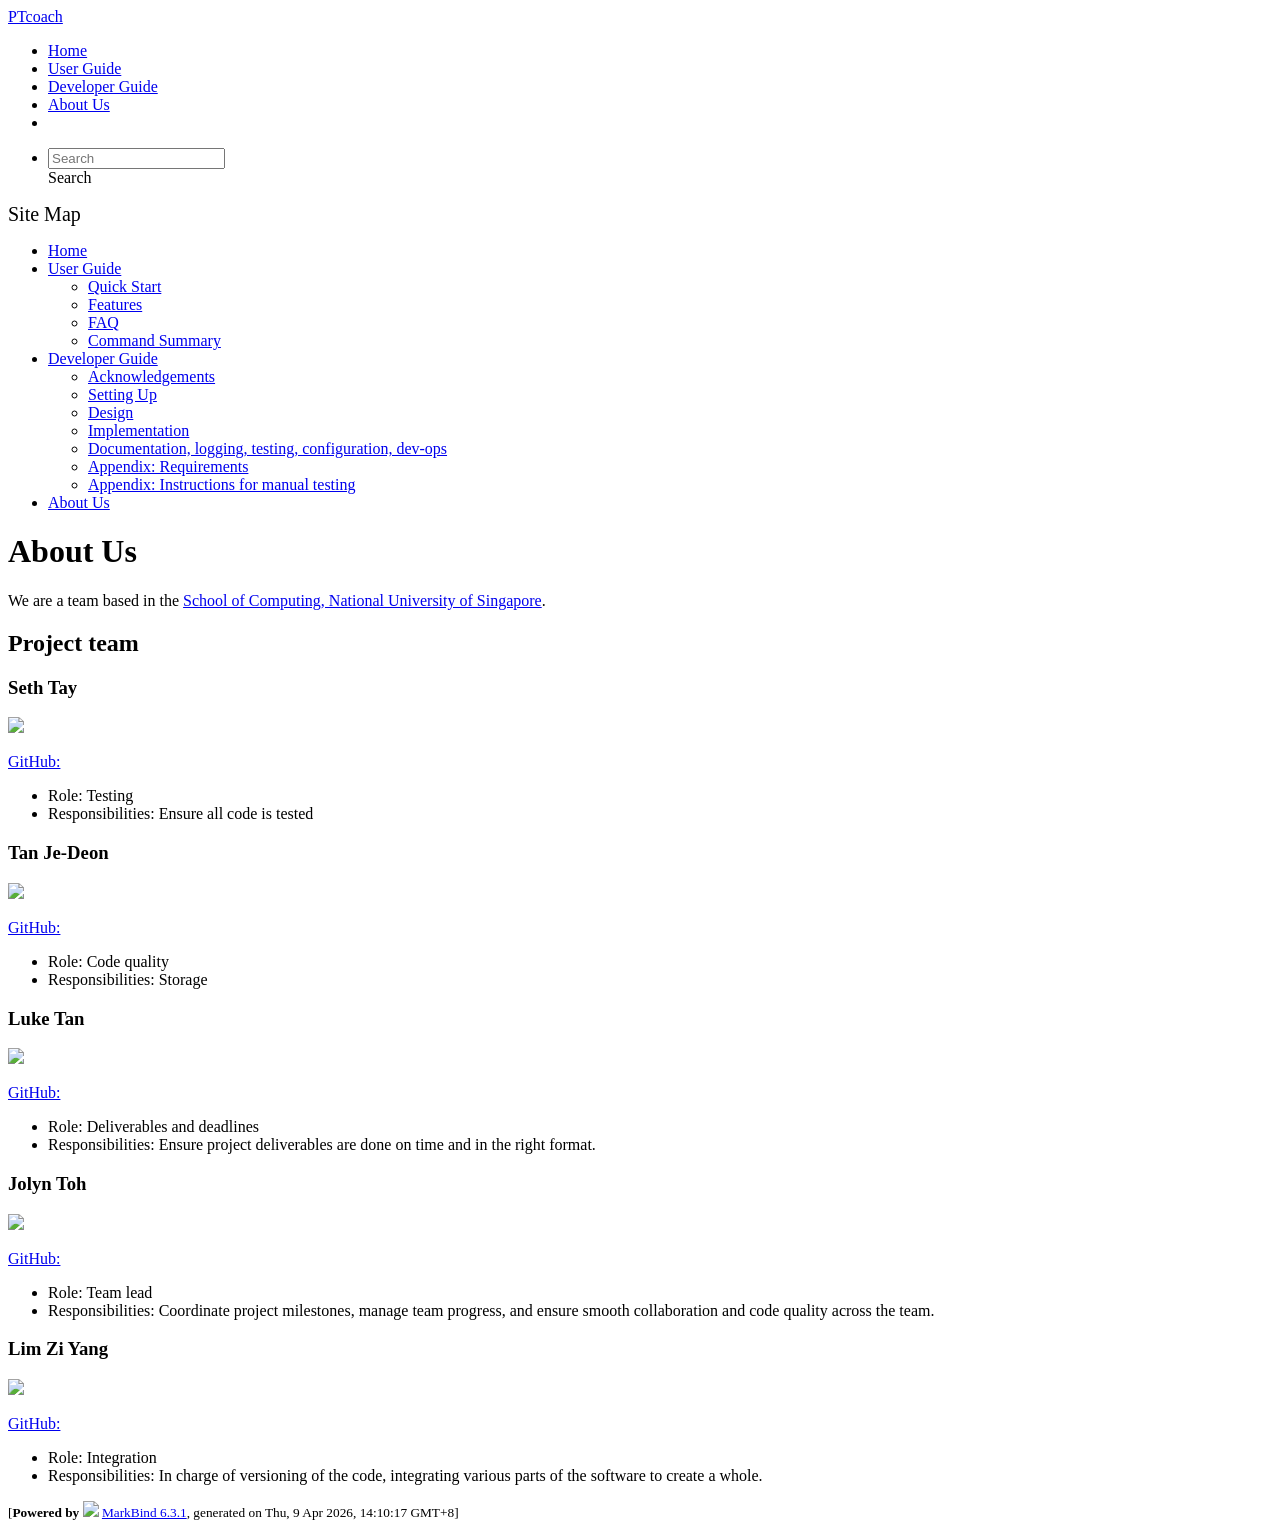
==== commit 515c6ba9: "deploy: bd711396958f55261ad90aed6cdede2a73db7051" ====
--- a/AboutUs.html
+++ b/AboutUs.html
@@ -12,7 +12,7 @@
   const baseUrl = '/tp'
 </script>
 <body  data-code-theme="light">
-<div id="app"><!--[--><header sticky><div data-v-26aac3dc><nav class="navbar navbar-expand-md d-print-none navbar-dark bg-dark" data-v-26aac3dc><div class="container-fluid" data-v-26aac3dc><div class="navbar-left" data-v-26aac3dc><!--[--><a href="/tp/index.html" title="Home" class="navbar-brand">PTcoach</a><!--]--></div><div class="navbar-default" data-v-26aac3dc><ul class="navbar-nav me-auto mt-2 mt-lg-0" data-v-26aac3dc><!--[--> <li><a href="/tp/index.html" class="nav-link">Home</a></li> <li><a href="/tp/UserGuide.html" class="nav-link">User Guide</a></li> <li><a href="/tp/DeveloperGuide.html" class="nav-link">Developer Guide</a></li> <li><a href="/tp/AboutUs.html" class="nav-link">About Us</a></li> <li><a href="https://github.com/AY2526S2-CS2103-F11-3/tp" target="_blank" class="nav-link"><span><span aria-hidden="true" class="fab fa-github"></span></span></a></li> <!--]--></ul></div><ul class="navbar-nav navbar-right" data-v-26aac3dc><!--[--><li><form class="navbar-form"><div style="position:relative;" class="dropdown" data-v-00e26d0a><!--[--><input value="" data-bs-toggle="dropdown" type="text" class="form-control" placeholder="Search" autocomplete="off" data-v-00e26d0a><div class="form-control placeholder-div-hidden" data-v-00e26d0a>Search</div><!--]--><ul class="dropdown-menu search-dropdown-menu dropdown-menu-hidden dropdown-menu-end" data-v-00e26d0a><!--[--><!--]--></ul></div></form></li><!--]--></ul></div></nav><div style="display:none;" class="lower-navbar-container" data-v-26aac3dc><!--[--><!----><!----><!--]--></div></div></header> <div id="flex-body"><nav id="site-nav" data-v-6b1b63d2><!--[--><div class="site-nav-top"><div class="fw-bold mb-2" style="font-size:1.25rem;">Site Map</div></div> <div class="nav-component slim-scroll"><div class="site-nav-root"><!--[--><ul class="site-nav-list site-nav-list-root" data-v-6b1b63d2><!--[--><li><div class="site-nav-default-list-item site-nav-list-item-0" onclick="handleSiteNavClick(this)"><a href="/tp/index.html">Home</a></div></li> <li><div class="site-nav-default-list-item site-nav-list-item-0" onclick="handleSiteNavClick(this)"><a href="/tp/UserGuide.html">User Guide</a> <div class="site-nav-dropdown-btn-container"><i class="site-nav-dropdown-btn-icon site-nav-rotate-icon" onclick="handleSiteNavClick(this.parentNode.parentNode, false); event.stopPropagation();"><span class="glyphicon glyphicon-menu-down" aria-hidden="true"></span></i></div></div><ul class="site-nav-dropdown-container site-nav-dropdown-container-open site-nav-list"><li><div class="site-nav-default-list-item site-nav-list-item-1" onclick="handleSiteNavClick(this)"><a href="/tp/UserGuide.html#quick-start">Quick Start</a></div></li> <li><div class="site-nav-default-list-item site-nav-list-item-1" onclick="handleSiteNavClick(this)"><a href="/tp/UserGuide.html#features">Features</a></div></li> <li><div class="site-nav-default-list-item site-nav-list-item-1" onclick="handleSiteNavClick(this)"><a href="/tp/UserGuide.html#faq">FAQ</a></div></li> <li><div class="site-nav-default-list-item site-nav-list-item-1" onclick="handleSiteNavClick(this)"><a href="/tp/UserGuide.html#faq">Command Summary</a></div></li></ul></li> <li><div class="site-nav-default-list-item site-nav-list-item-0" onclick="handleSiteNavClick(this)"><a href="/tp/DeveloperGuide.html">Developer Guide</a> <div class="site-nav-dropdown-btn-container"><i class="site-nav-dropdown-btn-icon site-nav-rotate-icon" onclick="handleSiteNavClick(this.parentNode.parentNode, false); event.stopPropagation();"><span class="glyphicon glyphicon-menu-down" aria-hidden="true"></span></i></div></div><ul class="site-nav-dropdown-container site-nav-dropdown-container-open site-nav-list"><li><div class="site-nav-default-list-item site-nav-list-item-1" onclick="handleSiteNavClick(this)"><a href="/tp/DeveloperGuide.html#acknowledgements">Acknowledgements</a></div></li> <li><div class="site-nav-default-list-item site-nav-list-item-1" onclick="handleSiteNavClick(this)"><a href="/tp/DeveloperGuide.html#setting-up-getting-started">Setting Up</a></div></li> <li><div class="site-nav-default-list-item site-nav-list-item-1" onclick="handleSiteNavClick(this)"><a href="/tp/DeveloperGuide.html#design">Design</a></div></li> <li><div class="site-nav-default-list-item site-nav-list-item-1" onclick="handleSiteNavClick(this)"><a href="/tp/DeveloperGuide.html#implementation">Implementation</a></div></li> <li><div class="site-nav-default-list-item site-nav-list-item-1" onclick="handleSiteNavClick(this)"><a href="/tp/DeveloperGuide.html#documentation-logging-testing-configuration-dev-ops">Documentation, logging, testing, configuration, dev-ops</a></div></li> <li><div class="site-nav-default-list-item site-nav-list-item-1" onclick="handleSiteNavClick(this)"><a href="/tp/DeveloperGuide.html#appendix-requirements">Appendix: Requirements</a></div></li> <li><div class="site-nav-default-list-item site-nav-list-item-1" onclick="handleSiteNavClick(this)"><a href="/tp/DeveloperGuide.html#appendix-instructions-for-manual-testing">Appendix: Instructions for manual testing</a></div></li></ul></li> <li><div class="site-nav-default-list-item site-nav-list-item-0" onclick="handleSiteNavClick(this)"><a href="/tp/AboutUs.html">About Us</a></div></li><!--]--><!--v-if--></ul><!--]--></div></div><!--]--><!--v-if--></nav> <div id="content-wrapper"><h1 id="about-us">About Us<a class="fa fa-anchor" href="#about-us" onclick="event.stopPropagation()"></a></h1> <p>We are a team based in the <a href="http://www.comp.nus.edu.sg">School of Computing, National University of Singapore</a>.</p> <h2 id="project-team">Project team<a class="fa fa-anchor" href="#project-team" onclick="event.stopPropagation()"></a></h2> <h3 id="seth-tay">Seth Tay<a class="fa fa-anchor" href="#seth-tay" onclick="event.stopPropagation()"></a></h3> <img src="/tp/images/choppyback.png" width="200px"> <p></p> <p><a href="https://github.com/choppyback">GitHub: <span aria-hidden="true" class="fab fa-github"></span></a></p> <ul><li>Role: Testing</li> <li>Responsibilities: Ensure all code is tested</li></ul> <h3 id="tan-je-deon">Tan Je-Deon<a class="fa fa-anchor" href="#tan-je-deon" onclick="event.stopPropagation()"></a></h3> <img src="/tp/images/momentumnn.png" width="200px"> <p></p> <p><a href="https://github.com/momentumnn">GitHub: <span aria-hidden="true" class="fab fa-github"></span></a></p> <ul><li>Role: Code quality</li> <li>Responsibilities: Storage</li></ul> <h3 id="luke-tan">Luke Tan<a class="fa fa-anchor" href="#luke-tan" onclick="event.stopPropagation()"></a></h3> <img src="/tp/images/bingmybongg.png" width="200px"> <p></p> <p><a href="https://github.com/bingmybongg">GitHub: <span aria-hidden="true" class="fab fa-github"></span></a></p> <ul><li>Role: Deliverables and deadlines</li> <li>Responsibilities: Ensure project deliverables are done on time and in the right format.</li></ul> <h3 id="jolyn-toh">Jolyn Toh<a class="fa fa-anchor" href="#jolyn-toh" onclick="event.stopPropagation()"></a></h3> <img src="/tp/images/jolyntmj.png" width="200px"> <p></p> <p><a href="https://github.com/jolyntmj">GitHub: <span aria-hidden="true" class="fab fa-github"></span></a></p> <ul><li>Role: Team lead</li> <li>Responsibilities: Coordinate project milestones, manage team progress, and ensure smooth collaboration and code quality across the team.</li></ul> <h3 id="lim-zi-yang">Lim Zi Yang<a class="fa fa-anchor" href="#lim-zi-yang" onclick="event.stopPropagation()"></a></h3> <img src="/tp/images/lim-zy.png" width="200px"> <p></p> <p><a href="https://github.com/lim-zy">GitHub: <span aria-hidden="true" class="fab fa-github"></span></a></p> <ul><li>Role: Integration</li> <li>Responsibilities: In charge of versioning of the code, integrating various parts of the software to create a whole.</li></ul></div> <nav id="page-nav" data-v-6b1b63d2><!--[--><div class="nav-component slim-scroll"></div><!--]--><!--v-if--></nav> <div class="scroll-top-button fa-lg d-print-none" style="display:none;bottom:2%;right:2%;position:fixed;" aria-hidden="true"><!--[--><i class="fas fa-arrow-circle-up"></i><!--]--></div></div> <footer><div class="text-center"><small>[<span><strong>Powered by</strong></span> <img src="https://markbind.org/favicon.ico" width="30"> <a href="https://markbind.org/">MarkBind 6.3.1</a>, generated on Thu, 9 Apr 2026, 0:05:27 GMT+8]</small></div></footer><!--]--></div>
+<div id="app"><!--[--><header sticky><div data-v-26aac3dc><nav class="navbar navbar-expand-md d-print-none navbar-dark bg-dark" data-v-26aac3dc><div class="container-fluid" data-v-26aac3dc><div class="navbar-left" data-v-26aac3dc><!--[--><a href="/tp/index.html" title="Home" class="navbar-brand">PTcoach</a><!--]--></div><div class="navbar-default" data-v-26aac3dc><ul class="navbar-nav me-auto mt-2 mt-lg-0" data-v-26aac3dc><!--[--> <li><a href="/tp/index.html" class="nav-link">Home</a></li> <li><a href="/tp/UserGuide.html" class="nav-link">User Guide</a></li> <li><a href="/tp/DeveloperGuide.html" class="nav-link">Developer Guide</a></li> <li><a href="/tp/AboutUs.html" class="nav-link">About Us</a></li> <li><a href="https://github.com/AY2526S2-CS2103-F11-3/tp" target="_blank" class="nav-link"><span><span aria-hidden="true" class="fab fa-github"></span></span></a></li> <!--]--></ul></div><ul class="navbar-nav navbar-right" data-v-26aac3dc><!--[--><li><form class="navbar-form"><div style="position:relative;" class="dropdown" data-v-00e26d0a><!--[--><input value="" data-bs-toggle="dropdown" type="text" class="form-control" placeholder="Search" autocomplete="off" data-v-00e26d0a><div class="form-control placeholder-div-hidden" data-v-00e26d0a>Search</div><!--]--><ul class="dropdown-menu search-dropdown-menu dropdown-menu-hidden dropdown-menu-end" data-v-00e26d0a><!--[--><!--]--></ul></div></form></li><!--]--></ul></div></nav><div style="display:none;" class="lower-navbar-container" data-v-26aac3dc><!--[--><!----><!----><!--]--></div></div></header> <div id="flex-body"><nav id="site-nav" data-v-6b1b63d2><!--[--><div class="site-nav-top"><div class="fw-bold mb-2" style="font-size:1.25rem;">Site Map</div></div> <div class="nav-component slim-scroll"><div class="site-nav-root"><!--[--><ul class="site-nav-list site-nav-list-root" data-v-6b1b63d2><!--[--><li><div class="site-nav-default-list-item site-nav-list-item-0" onclick="handleSiteNavClick(this)"><a href="/tp/index.html">Home</a></div></li> <li><div class="site-nav-default-list-item site-nav-list-item-0" onclick="handleSiteNavClick(this)"><a href="/tp/UserGuide.html">User Guide</a> <div class="site-nav-dropdown-btn-container"><i class="site-nav-dropdown-btn-icon site-nav-rotate-icon" onclick="handleSiteNavClick(this.parentNode.parentNode, false); event.stopPropagation();"><span class="glyphicon glyphicon-menu-down" aria-hidden="true"></span></i></div></div><ul class="site-nav-dropdown-container site-nav-dropdown-container-open site-nav-list"><li><div class="site-nav-default-list-item site-nav-list-item-1" onclick="handleSiteNavClick(this)"><a href="/tp/UserGuide.html#quick-start">Quick Start</a></div></li> <li><div class="site-nav-default-list-item site-nav-list-item-1" onclick="handleSiteNavClick(this)"><a href="/tp/UserGuide.html#features">Features</a></div></li> <li><div class="site-nav-default-list-item site-nav-list-item-1" onclick="handleSiteNavClick(this)"><a href="/tp/UserGuide.html#faq">FAQ</a></div></li> <li><div class="site-nav-default-list-item site-nav-list-item-1" onclick="handleSiteNavClick(this)"><a href="/tp/UserGuide.html#faq">Command Summary</a></div></li></ul></li> <li><div class="site-nav-default-list-item site-nav-list-item-0" onclick="handleSiteNavClick(this)"><a href="/tp/DeveloperGuide.html">Developer Guide</a> <div class="site-nav-dropdown-btn-container"><i class="site-nav-dropdown-btn-icon site-nav-rotate-icon" onclick="handleSiteNavClick(this.parentNode.parentNode, false); event.stopPropagation();"><span class="glyphicon glyphicon-menu-down" aria-hidden="true"></span></i></div></div><ul class="site-nav-dropdown-container site-nav-dropdown-container-open site-nav-list"><li><div class="site-nav-default-list-item site-nav-list-item-1" onclick="handleSiteNavClick(this)"><a href="/tp/DeveloperGuide.html#acknowledgements">Acknowledgements</a></div></li> <li><div class="site-nav-default-list-item site-nav-list-item-1" onclick="handleSiteNavClick(this)"><a href="/tp/DeveloperGuide.html#setting-up-getting-started">Setting Up</a></div></li> <li><div class="site-nav-default-list-item site-nav-list-item-1" onclick="handleSiteNavClick(this)"><a href="/tp/DeveloperGuide.html#design">Design</a></div></li> <li><div class="site-nav-default-list-item site-nav-list-item-1" onclick="handleSiteNavClick(this)"><a href="/tp/DeveloperGuide.html#implementation">Implementation</a></div></li> <li><div class="site-nav-default-list-item site-nav-list-item-1" onclick="handleSiteNavClick(this)"><a href="/tp/DeveloperGuide.html#documentation-logging-testing-configuration-dev-ops">Documentation, logging, testing, configuration, dev-ops</a></div></li> <li><div class="site-nav-default-list-item site-nav-list-item-1" onclick="handleSiteNavClick(this)"><a href="/tp/DeveloperGuide.html#appendix-requirements">Appendix: Requirements</a></div></li> <li><div class="site-nav-default-list-item site-nav-list-item-1" onclick="handleSiteNavClick(this)"><a href="/tp/DeveloperGuide.html#appendix-instructions-for-manual-testing">Appendix: Instructions for manual testing</a></div></li></ul></li> <li><div class="site-nav-default-list-item site-nav-list-item-0" onclick="handleSiteNavClick(this)"><a href="/tp/AboutUs.html">About Us</a></div></li><!--]--><!--v-if--></ul><!--]--></div></div><!--]--><!--v-if--></nav> <div id="content-wrapper"><h1 id="about-us">About Us<a class="fa fa-anchor" href="#about-us" onclick="event.stopPropagation()"></a></h1> <p>We are a team based in the <a href="http://www.comp.nus.edu.sg">School of Computing, National University of Singapore</a>.</p> <h2 id="project-team">Project team<a class="fa fa-anchor" href="#project-team" onclick="event.stopPropagation()"></a></h2> <h3 id="seth-tay">Seth Tay<a class="fa fa-anchor" href="#seth-tay" onclick="event.stopPropagation()"></a></h3> <img src="/tp/images/choppyback.png" width="200px"> <p></p> <p><a href="https://github.com/choppyback">GitHub: <span aria-hidden="true" class="fab fa-github"></span></a></p> <ul><li>Role: Testing</li> <li>Responsibilities: Ensure all code is tested</li></ul> <h3 id="tan-je-deon">Tan Je-Deon<a class="fa fa-anchor" href="#tan-je-deon" onclick="event.stopPropagation()"></a></h3> <img src="/tp/images/momentumnn.png" width="200px"> <p></p> <p><a href="https://github.com/momentumnn">GitHub: <span aria-hidden="true" class="fab fa-github"></span></a></p> <ul><li>Role: Code quality</li> <li>Responsibilities: Storage</li></ul> <h3 id="luke-tan">Luke Tan<a class="fa fa-anchor" href="#luke-tan" onclick="event.stopPropagation()"></a></h3> <img src="/tp/images/bingmybongg.png" width="200px"> <p></p> <p><a href="https://github.com/bingmybongg">GitHub: <span aria-hidden="true" class="fab fa-github"></span></a></p> <ul><li>Role: Deliverables and deadlines</li> <li>Responsibilities: Ensure project deliverables are done on time and in the right format.</li></ul> <h3 id="jolyn-toh">Jolyn Toh<a class="fa fa-anchor" href="#jolyn-toh" onclick="event.stopPropagation()"></a></h3> <img src="/tp/images/jolyntmj.png" width="200px"> <p></p> <p><a href="https://github.com/jolyntmj">GitHub: <span aria-hidden="true" class="fab fa-github"></span></a></p> <ul><li>Role: Team lead</li> <li>Responsibilities: Coordinate project milestones, manage team progress, and ensure smooth collaboration and code quality across the team.</li></ul> <h3 id="lim-zi-yang">Lim Zi Yang<a class="fa fa-anchor" href="#lim-zi-yang" onclick="event.stopPropagation()"></a></h3> <img src="/tp/images/lim-zy.png" width="200px"> <p></p> <p><a href="https://github.com/lim-zy">GitHub: <span aria-hidden="true" class="fab fa-github"></span></a></p> <ul><li>Role: Integration</li> <li>Responsibilities: In charge of versioning of the code, integrating various parts of the software to create a whole.</li></ul></div> <nav id="page-nav" data-v-6b1b63d2><!--[--><div class="nav-component slim-scroll"></div><!--]--><!--v-if--></nav> <div class="scroll-top-button fa-lg d-print-none" style="display:none;bottom:2%;right:2%;position:fixed;" aria-hidden="true"><!--[--><i class="fas fa-arrow-circle-up"></i><!--]--></div></div> <footer><div class="text-center"><small>[<span><strong>Powered by</strong></span> <img src="https://markbind.org/favicon.ico" width="30"> <a href="https://markbind.org/">MarkBind 6.3.1</a>, generated on Thu, 9 Apr 2026, 14:10:17 GMT+8]</small></div></footer><!--]--></div>
 </body><script src="/tp/markbind/js/bootstrap-utility.min.js"></script>
 <script src="/tp/markbind/js/polyfill.min.js"></script>
 <script src="/tp/markbind/js/vue.global.prod.min.js"></script>
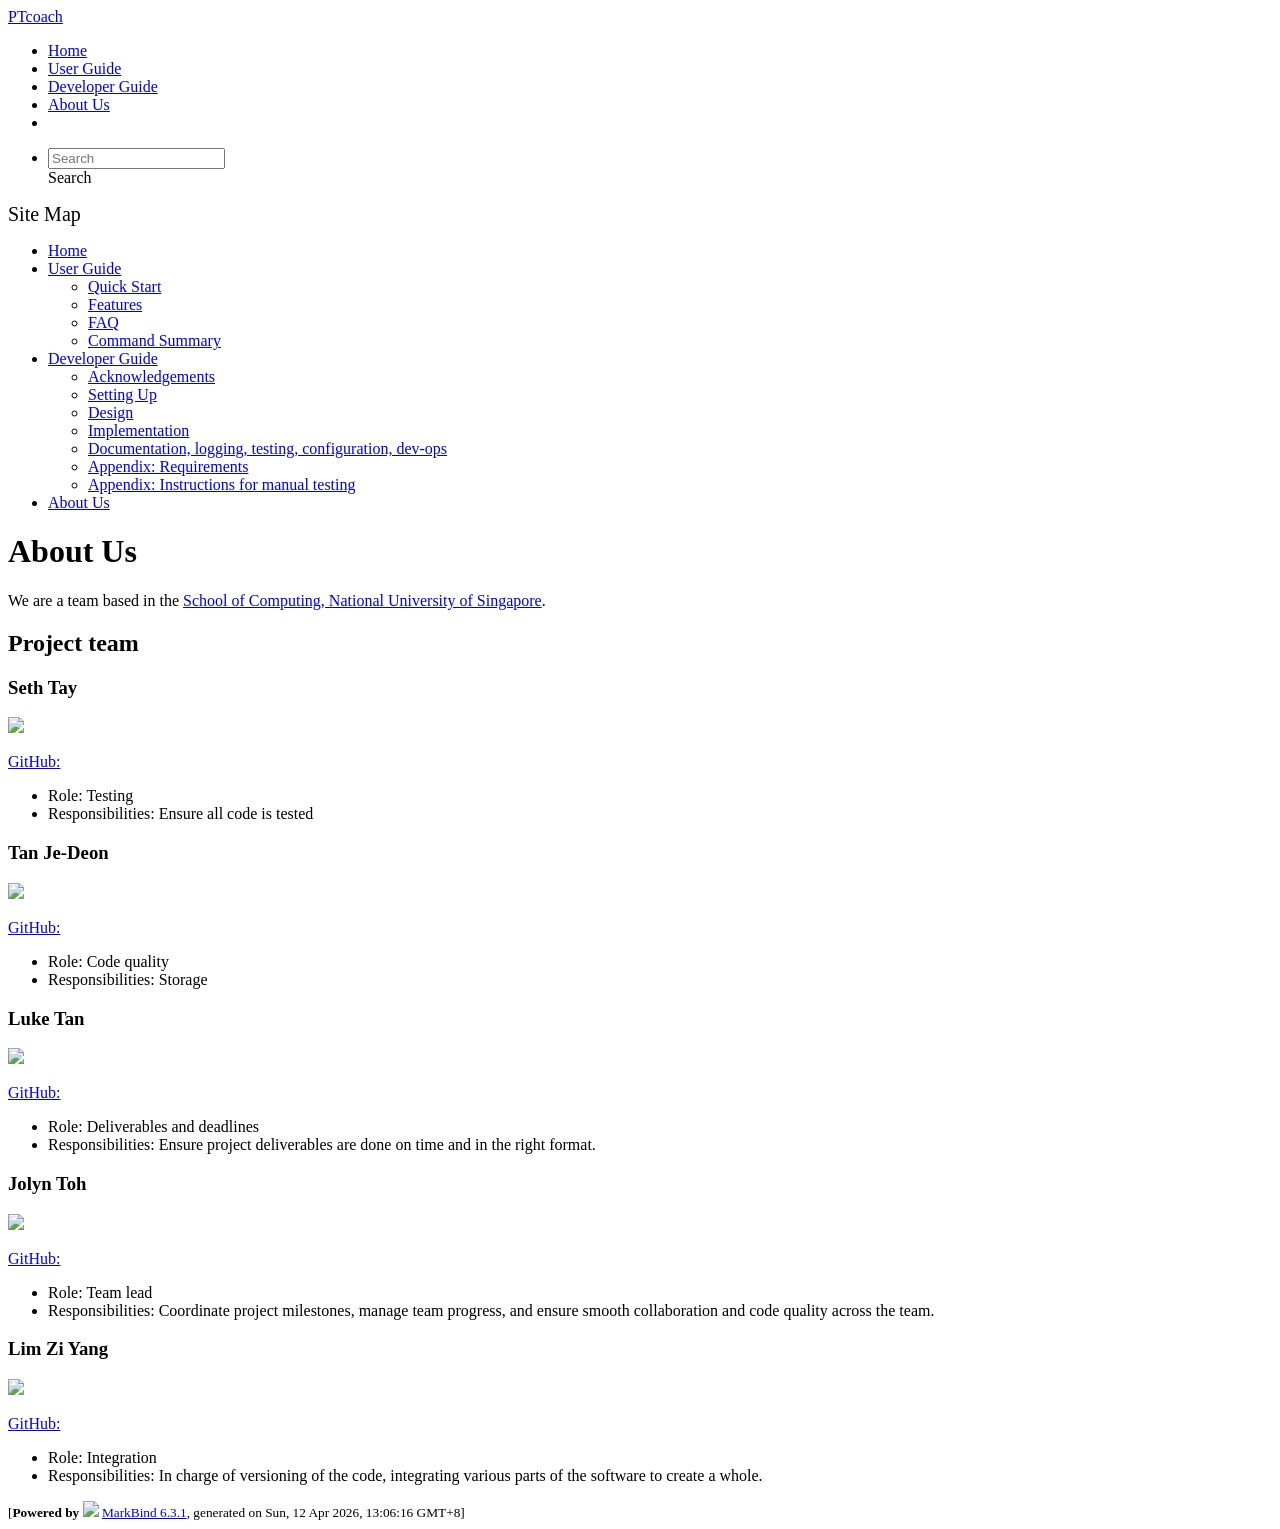
==== commit a0541a88: "deploy: c44fe0653ad677e1178d8feb78a6a7c4e113b18a" ====
--- a/AboutUs.html
+++ b/AboutUs.html
@@ -12,7 +12,7 @@
   const baseUrl = '/tp'
 </script>
 <body  data-code-theme="light">
-<div id="app"><!--[--><header sticky><div data-v-26aac3dc><nav class="navbar navbar-expand-md d-print-none navbar-dark bg-dark" data-v-26aac3dc><div class="container-fluid" data-v-26aac3dc><div class="navbar-left" data-v-26aac3dc><!--[--><a href="/tp/index.html" title="Home" class="navbar-brand">PTcoach</a><!--]--></div><div class="navbar-default" data-v-26aac3dc><ul class="navbar-nav me-auto mt-2 mt-lg-0" data-v-26aac3dc><!--[--> <li><a href="/tp/index.html" class="nav-link">Home</a></li> <li><a href="/tp/UserGuide.html" class="nav-link">User Guide</a></li> <li><a href="/tp/DeveloperGuide.html" class="nav-link">Developer Guide</a></li> <li><a href="/tp/AboutUs.html" class="nav-link">About Us</a></li> <li><a href="https://github.com/AY2526S2-CS2103-F11-3/tp" target="_blank" class="nav-link"><span><span aria-hidden="true" class="fab fa-github"></span></span></a></li> <!--]--></ul></div><ul class="navbar-nav navbar-right" data-v-26aac3dc><!--[--><li><form class="navbar-form"><div style="position:relative;" class="dropdown" data-v-00e26d0a><!--[--><input value="" data-bs-toggle="dropdown" type="text" class="form-control" placeholder="Search" autocomplete="off" data-v-00e26d0a><div class="form-control placeholder-div-hidden" data-v-00e26d0a>Search</div><!--]--><ul class="dropdown-menu search-dropdown-menu dropdown-menu-hidden dropdown-menu-end" data-v-00e26d0a><!--[--><!--]--></ul></div></form></li><!--]--></ul></div></nav><div style="display:none;" class="lower-navbar-container" data-v-26aac3dc><!--[--><!----><!----><!--]--></div></div></header> <div id="flex-body"><nav id="site-nav" data-v-6b1b63d2><!--[--><div class="site-nav-top"><div class="fw-bold mb-2" style="font-size:1.25rem;">Site Map</div></div> <div class="nav-component slim-scroll"><div class="site-nav-root"><!--[--><ul class="site-nav-list site-nav-list-root" data-v-6b1b63d2><!--[--><li><div class="site-nav-default-list-item site-nav-list-item-0" onclick="handleSiteNavClick(this)"><a href="/tp/index.html">Home</a></div></li> <li><div class="site-nav-default-list-item site-nav-list-item-0" onclick="handleSiteNavClick(this)"><a href="/tp/UserGuide.html">User Guide</a> <div class="site-nav-dropdown-btn-container"><i class="site-nav-dropdown-btn-icon site-nav-rotate-icon" onclick="handleSiteNavClick(this.parentNode.parentNode, false); event.stopPropagation();"><span class="glyphicon glyphicon-menu-down" aria-hidden="true"></span></i></div></div><ul class="site-nav-dropdown-container site-nav-dropdown-container-open site-nav-list"><li><div class="site-nav-default-list-item site-nav-list-item-1" onclick="handleSiteNavClick(this)"><a href="/tp/UserGuide.html#quick-start">Quick Start</a></div></li> <li><div class="site-nav-default-list-item site-nav-list-item-1" onclick="handleSiteNavClick(this)"><a href="/tp/UserGuide.html#features">Features</a></div></li> <li><div class="site-nav-default-list-item site-nav-list-item-1" onclick="handleSiteNavClick(this)"><a href="/tp/UserGuide.html#faq">FAQ</a></div></li> <li><div class="site-nav-default-list-item site-nav-list-item-1" onclick="handleSiteNavClick(this)"><a href="/tp/UserGuide.html#faq">Command Summary</a></div></li></ul></li> <li><div class="site-nav-default-list-item site-nav-list-item-0" onclick="handleSiteNavClick(this)"><a href="/tp/DeveloperGuide.html">Developer Guide</a> <div class="site-nav-dropdown-btn-container"><i class="site-nav-dropdown-btn-icon site-nav-rotate-icon" onclick="handleSiteNavClick(this.parentNode.parentNode, false); event.stopPropagation();"><span class="glyphicon glyphicon-menu-down" aria-hidden="true"></span></i></div></div><ul class="site-nav-dropdown-container site-nav-dropdown-container-open site-nav-list"><li><div class="site-nav-default-list-item site-nav-list-item-1" onclick="handleSiteNavClick(this)"><a href="/tp/DeveloperGuide.html#acknowledgements">Acknowledgements</a></div></li> <li><div class="site-nav-default-list-item site-nav-list-item-1" onclick="handleSiteNavClick(this)"><a href="/tp/DeveloperGuide.html#setting-up-getting-started">Setting Up</a></div></li> <li><div class="site-nav-default-list-item site-nav-list-item-1" onclick="handleSiteNavClick(this)"><a href="/tp/DeveloperGuide.html#design">Design</a></div></li> <li><div class="site-nav-default-list-item site-nav-list-item-1" onclick="handleSiteNavClick(this)"><a href="/tp/DeveloperGuide.html#implementation">Implementation</a></div></li> <li><div class="site-nav-default-list-item site-nav-list-item-1" onclick="handleSiteNavClick(this)"><a href="/tp/DeveloperGuide.html#documentation-logging-testing-configuration-dev-ops">Documentation, logging, testing, configuration, dev-ops</a></div></li> <li><div class="site-nav-default-list-item site-nav-list-item-1" onclick="handleSiteNavClick(this)"><a href="/tp/DeveloperGuide.html#appendix-requirements">Appendix: Requirements</a></div></li> <li><div class="site-nav-default-list-item site-nav-list-item-1" onclick="handleSiteNavClick(this)"><a href="/tp/DeveloperGuide.html#appendix-instructions-for-manual-testing">Appendix: Instructions for manual testing</a></div></li></ul></li> <li><div class="site-nav-default-list-item site-nav-list-item-0" onclick="handleSiteNavClick(this)"><a href="/tp/AboutUs.html">About Us</a></div></li><!--]--><!--v-if--></ul><!--]--></div></div><!--]--><!--v-if--></nav> <div id="content-wrapper"><h1 id="about-us">About Us<a class="fa fa-anchor" href="#about-us" onclick="event.stopPropagation()"></a></h1> <p>We are a team based in the <a href="http://www.comp.nus.edu.sg">School of Computing, National University of Singapore</a>.</p> <h2 id="project-team">Project team<a class="fa fa-anchor" href="#project-team" onclick="event.stopPropagation()"></a></h2> <h3 id="seth-tay">Seth Tay<a class="fa fa-anchor" href="#seth-tay" onclick="event.stopPropagation()"></a></h3> <img src="/tp/images/choppyback.png" width="200px"> <p></p> <p><a href="https://github.com/choppyback">GitHub: <span aria-hidden="true" class="fab fa-github"></span></a></p> <ul><li>Role: Testing</li> <li>Responsibilities: Ensure all code is tested</li></ul> <h3 id="tan-je-deon">Tan Je-Deon<a class="fa fa-anchor" href="#tan-je-deon" onclick="event.stopPropagation()"></a></h3> <img src="/tp/images/momentumnn.png" width="200px"> <p></p> <p><a href="https://github.com/momentumnn">GitHub: <span aria-hidden="true" class="fab fa-github"></span></a></p> <ul><li>Role: Code quality</li> <li>Responsibilities: Storage</li></ul> <h3 id="luke-tan">Luke Tan<a class="fa fa-anchor" href="#luke-tan" onclick="event.stopPropagation()"></a></h3> <img src="/tp/images/bingmybongg.png" width="200px"> <p></p> <p><a href="https://github.com/bingmybongg">GitHub: <span aria-hidden="true" class="fab fa-github"></span></a></p> <ul><li>Role: Deliverables and deadlines</li> <li>Responsibilities: Ensure project deliverables are done on time and in the right format.</li></ul> <h3 id="jolyn-toh">Jolyn Toh<a class="fa fa-anchor" href="#jolyn-toh" onclick="event.stopPropagation()"></a></h3> <img src="/tp/images/jolyntmj.png" width="200px"> <p></p> <p><a href="https://github.com/jolyntmj">GitHub: <span aria-hidden="true" class="fab fa-github"></span></a></p> <ul><li>Role: Team lead</li> <li>Responsibilities: Coordinate project milestones, manage team progress, and ensure smooth collaboration and code quality across the team.</li></ul> <h3 id="lim-zi-yang">Lim Zi Yang<a class="fa fa-anchor" href="#lim-zi-yang" onclick="event.stopPropagation()"></a></h3> <img src="/tp/images/lim-zy.png" width="200px"> <p></p> <p><a href="https://github.com/lim-zy">GitHub: <span aria-hidden="true" class="fab fa-github"></span></a></p> <ul><li>Role: Integration</li> <li>Responsibilities: In charge of versioning of the code, integrating various parts of the software to create a whole.</li></ul></div> <nav id="page-nav" data-v-6b1b63d2><!--[--><div class="nav-component slim-scroll"></div><!--]--><!--v-if--></nav> <div class="scroll-top-button fa-lg d-print-none" style="display:none;bottom:2%;right:2%;position:fixed;" aria-hidden="true"><!--[--><i class="fas fa-arrow-circle-up"></i><!--]--></div></div> <footer><div class="text-center"><small>[<span><strong>Powered by</strong></span> <img src="https://markbind.org/favicon.ico" width="30"> <a href="https://markbind.org/">MarkBind 6.3.1</a>, generated on Thu, 9 Apr 2026, 14:10:17 GMT+8]</small></div></footer><!--]--></div>
+<div id="app"><!--[--><header sticky><div data-v-26aac3dc><nav class="navbar navbar-expand-md d-print-none navbar-dark bg-dark" data-v-26aac3dc><div class="container-fluid" data-v-26aac3dc><div class="navbar-left" data-v-26aac3dc><!--[--><a href="/tp/index.html" title="Home" class="navbar-brand">PTcoach</a><!--]--></div><div class="navbar-default" data-v-26aac3dc><ul class="navbar-nav me-auto mt-2 mt-lg-0" data-v-26aac3dc><!--[--> <li><a href="/tp/index.html" class="nav-link">Home</a></li> <li><a href="/tp/UserGuide.html" class="nav-link">User Guide</a></li> <li><a href="/tp/DeveloperGuide.html" class="nav-link">Developer Guide</a></li> <li><a href="/tp/AboutUs.html" class="nav-link">About Us</a></li> <li><a href="https://github.com/AY2526S2-CS2103-F11-3/tp" target="_blank" class="nav-link"><span><span aria-hidden="true" class="fab fa-github"></span></span></a></li> <!--]--></ul></div><ul class="navbar-nav navbar-right" data-v-26aac3dc><!--[--><li><form class="navbar-form"><div style="position:relative;" class="dropdown" data-v-00e26d0a><!--[--><input value="" data-bs-toggle="dropdown" type="text" class="form-control" placeholder="Search" autocomplete="off" data-v-00e26d0a><div class="form-control placeholder-div-hidden" data-v-00e26d0a>Search</div><!--]--><ul class="dropdown-menu search-dropdown-menu dropdown-menu-hidden dropdown-menu-end" data-v-00e26d0a><!--[--><!--]--></ul></div></form></li><!--]--></ul></div></nav><div style="display:none;" class="lower-navbar-container" data-v-26aac3dc><!--[--><!----><!----><!--]--></div></div></header> <div id="flex-body"><nav id="site-nav" data-v-6b1b63d2><!--[--><div class="site-nav-top"><div class="fw-bold mb-2" style="font-size:1.25rem;">Site Map</div></div> <div class="nav-component slim-scroll"><div class="site-nav-root"><!--[--><ul class="site-nav-list site-nav-list-root" data-v-6b1b63d2><!--[--><li><div class="site-nav-default-list-item site-nav-list-item-0" onclick="handleSiteNavClick(this)"><a href="/tp/index.html">Home</a></div></li> <li><div class="site-nav-default-list-item site-nav-list-item-0" onclick="handleSiteNavClick(this)"><a href="/tp/UserGuide.html">User Guide</a> <div class="site-nav-dropdown-btn-container"><i class="site-nav-dropdown-btn-icon site-nav-rotate-icon" onclick="handleSiteNavClick(this.parentNode.parentNode, false); event.stopPropagation();"><span class="glyphicon glyphicon-menu-down" aria-hidden="true"></span></i></div></div><ul class="site-nav-dropdown-container site-nav-dropdown-container-open site-nav-list"><li><div class="site-nav-default-list-item site-nav-list-item-1" onclick="handleSiteNavClick(this)"><a href="/tp/UserGuide.html#quick-start">Quick Start</a></div></li> <li><div class="site-nav-default-list-item site-nav-list-item-1" onclick="handleSiteNavClick(this)"><a href="/tp/UserGuide.html#features">Features</a></div></li> <li><div class="site-nav-default-list-item site-nav-list-item-1" onclick="handleSiteNavClick(this)"><a href="/tp/UserGuide.html#faq">FAQ</a></div></li> <li><div class="site-nav-default-list-item site-nav-list-item-1" onclick="handleSiteNavClick(this)"><a href="/tp/UserGuide.html#faq">Command Summary</a></div></li></ul></li> <li><div class="site-nav-default-list-item site-nav-list-item-0" onclick="handleSiteNavClick(this)"><a href="/tp/DeveloperGuide.html">Developer Guide</a> <div class="site-nav-dropdown-btn-container"><i class="site-nav-dropdown-btn-icon site-nav-rotate-icon" onclick="handleSiteNavClick(this.parentNode.parentNode, false); event.stopPropagation();"><span class="glyphicon glyphicon-menu-down" aria-hidden="true"></span></i></div></div><ul class="site-nav-dropdown-container site-nav-dropdown-container-open site-nav-list"><li><div class="site-nav-default-list-item site-nav-list-item-1" onclick="handleSiteNavClick(this)"><a href="/tp/DeveloperGuide.html#acknowledgements">Acknowledgements</a></div></li> <li><div class="site-nav-default-list-item site-nav-list-item-1" onclick="handleSiteNavClick(this)"><a href="/tp/DeveloperGuide.html#setting-up-getting-started">Setting Up</a></div></li> <li><div class="site-nav-default-list-item site-nav-list-item-1" onclick="handleSiteNavClick(this)"><a href="/tp/DeveloperGuide.html#design">Design</a></div></li> <li><div class="site-nav-default-list-item site-nav-list-item-1" onclick="handleSiteNavClick(this)"><a href="/tp/DeveloperGuide.html#implementation">Implementation</a></div></li> <li><div class="site-nav-default-list-item site-nav-list-item-1" onclick="handleSiteNavClick(this)"><a href="/tp/DeveloperGuide.html#documentation-logging-testing-configuration-dev-ops">Documentation, logging, testing, configuration, dev-ops</a></div></li> <li><div class="site-nav-default-list-item site-nav-list-item-1" onclick="handleSiteNavClick(this)"><a href="/tp/DeveloperGuide.html#appendix-requirements">Appendix: Requirements</a></div></li> <li><div class="site-nav-default-list-item site-nav-list-item-1" onclick="handleSiteNavClick(this)"><a href="/tp/DeveloperGuide.html#appendix-instructions-for-manual-testing">Appendix: Instructions for manual testing</a></div></li></ul></li> <li><div class="site-nav-default-list-item site-nav-list-item-0" onclick="handleSiteNavClick(this)"><a href="/tp/AboutUs.html">About Us</a></div></li><!--]--><!--v-if--></ul><!--]--></div></div><!--]--><!--v-if--></nav> <div id="content-wrapper"><h1 id="about-us">About Us<a class="fa fa-anchor" href="#about-us" onclick="event.stopPropagation()"></a></h1> <p>We are a team based in the <a href="http://www.comp.nus.edu.sg">School of Computing, National University of Singapore</a>.</p> <h2 id="project-team">Project team<a class="fa fa-anchor" href="#project-team" onclick="event.stopPropagation()"></a></h2> <h3 id="seth-tay">Seth Tay<a class="fa fa-anchor" href="#seth-tay" onclick="event.stopPropagation()"></a></h3> <img src="/tp/images/choppyback.png" width="200px"> <p></p> <p><a href="https://github.com/choppyback">GitHub: <span aria-hidden="true" class="fab fa-github"></span></a></p> <ul><li>Role: Testing</li> <li>Responsibilities: Ensure all code is tested</li></ul> <h3 id="tan-je-deon">Tan Je-Deon<a class="fa fa-anchor" href="#tan-je-deon" onclick="event.stopPropagation()"></a></h3> <img src="/tp/images/momentumnn.png" width="200px"> <p></p> <p><a href="https://github.com/momentumnn">GitHub: <span aria-hidden="true" class="fab fa-github"></span></a></p> <ul><li>Role: Code quality</li> <li>Responsibilities: Storage</li></ul> <h3 id="luke-tan">Luke Tan<a class="fa fa-anchor" href="#luke-tan" onclick="event.stopPropagation()"></a></h3> <img src="/tp/images/bingmybongg.png" width="200px"> <p></p> <p><a href="https://github.com/bingmybongg">GitHub: <span aria-hidden="true" class="fab fa-github"></span></a></p> <ul><li>Role: Deliverables and deadlines</li> <li>Responsibilities: Ensure project deliverables are done on time and in the right format.</li></ul> <h3 id="jolyn-toh">Jolyn Toh<a class="fa fa-anchor" href="#jolyn-toh" onclick="event.stopPropagation()"></a></h3> <img src="/tp/images/jolyntmj.png" width="200px"> <p></p> <p><a href="https://github.com/jolyntmj">GitHub: <span aria-hidden="true" class="fab fa-github"></span></a></p> <ul><li>Role: Team lead</li> <li>Responsibilities: Coordinate project milestones, manage team progress, and ensure smooth collaboration and code quality across the team.</li></ul> <h3 id="lim-zi-yang">Lim Zi Yang<a class="fa fa-anchor" href="#lim-zi-yang" onclick="event.stopPropagation()"></a></h3> <img src="/tp/images/lim-zy.png" width="200px"> <p></p> <p><a href="https://github.com/lim-zy">GitHub: <span aria-hidden="true" class="fab fa-github"></span></a></p> <ul><li>Role: Integration</li> <li>Responsibilities: In charge of versioning of the code, integrating various parts of the software to create a whole.</li></ul></div> <nav id="page-nav" data-v-6b1b63d2><!--[--><div class="nav-component slim-scroll"></div><!--]--><!--v-if--></nav> <div class="scroll-top-button fa-lg d-print-none" style="display:none;bottom:2%;right:2%;position:fixed;" aria-hidden="true"><!--[--><i class="fas fa-arrow-circle-up"></i><!--]--></div></div> <footer><div class="text-center"><small>[<span><strong>Powered by</strong></span> <img src="https://markbind.org/favicon.ico" width="30"> <a href="https://markbind.org/">MarkBind 6.3.1</a>, generated on Sun, 12 Apr 2026, 13:06:16 GMT+8]</small></div></footer><!--]--></div>
 </body><script src="/tp/markbind/js/bootstrap-utility.min.js"></script>
 <script src="/tp/markbind/js/polyfill.min.js"></script>
 <script src="/tp/markbind/js/vue.global.prod.min.js"></script>
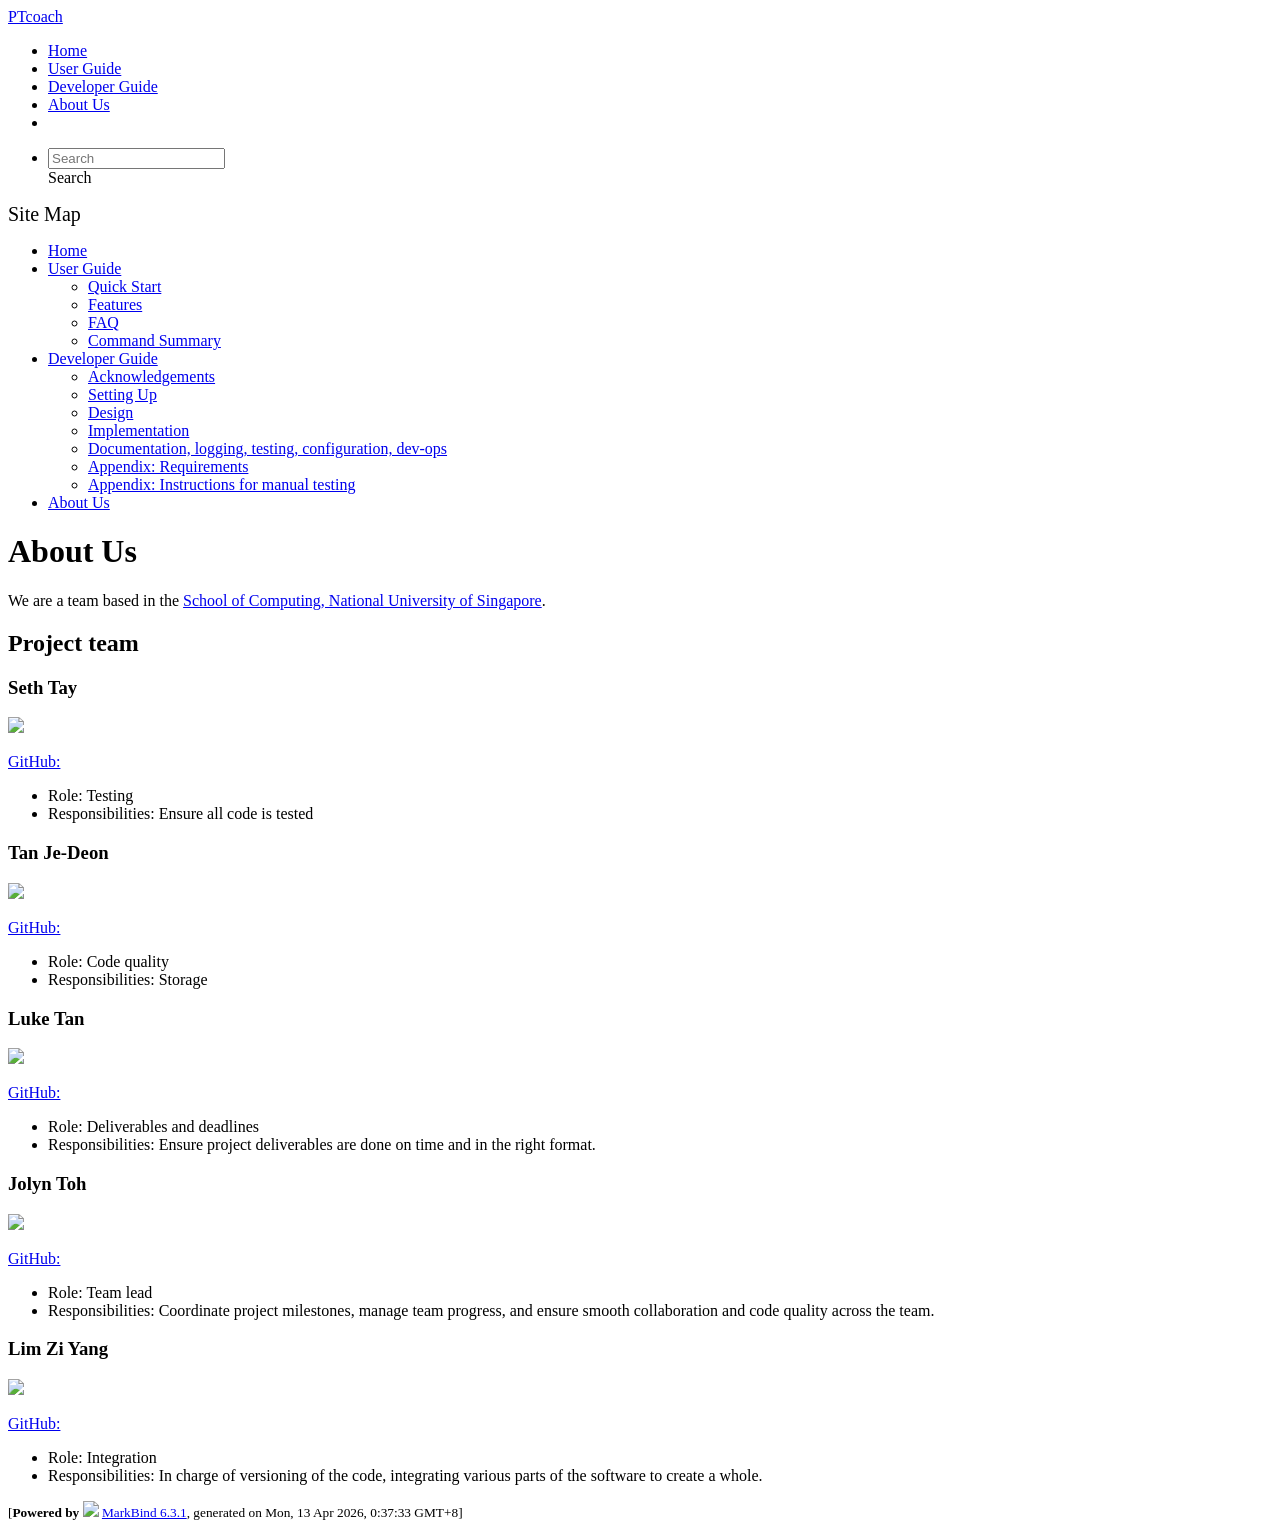
==== commit 1dd0fe46: "deploy: 376027f857832f9146e6c4dea101868bbfcae33e" ====
--- a/AboutUs.html
+++ b/AboutUs.html
@@ -12,7 +12,7 @@
   const baseUrl = '/tp'
 </script>
 <body  data-code-theme="light">
-<div id="app"><!--[--><header sticky><div data-v-26aac3dc><nav class="navbar navbar-expand-md d-print-none navbar-dark bg-dark" data-v-26aac3dc><div class="container-fluid" data-v-26aac3dc><div class="navbar-left" data-v-26aac3dc><!--[--><a href="/tp/index.html" title="Home" class="navbar-brand">PTcoach</a><!--]--></div><div class="navbar-default" data-v-26aac3dc><ul class="navbar-nav me-auto mt-2 mt-lg-0" data-v-26aac3dc><!--[--> <li><a href="/tp/index.html" class="nav-link">Home</a></li> <li><a href="/tp/UserGuide.html" class="nav-link">User Guide</a></li> <li><a href="/tp/DeveloperGuide.html" class="nav-link">Developer Guide</a></li> <li><a href="/tp/AboutUs.html" class="nav-link">About Us</a></li> <li><a href="https://github.com/AY2526S2-CS2103-F11-3/tp" target="_blank" class="nav-link"><span><span aria-hidden="true" class="fab fa-github"></span></span></a></li> <!--]--></ul></div><ul class="navbar-nav navbar-right" data-v-26aac3dc><!--[--><li><form class="navbar-form"><div style="position:relative;" class="dropdown" data-v-00e26d0a><!--[--><input value="" data-bs-toggle="dropdown" type="text" class="form-control" placeholder="Search" autocomplete="off" data-v-00e26d0a><div class="form-control placeholder-div-hidden" data-v-00e26d0a>Search</div><!--]--><ul class="dropdown-menu search-dropdown-menu dropdown-menu-hidden dropdown-menu-end" data-v-00e26d0a><!--[--><!--]--></ul></div></form></li><!--]--></ul></div></nav><div style="display:none;" class="lower-navbar-container" data-v-26aac3dc><!--[--><!----><!----><!--]--></div></div></header> <div id="flex-body"><nav id="site-nav" data-v-6b1b63d2><!--[--><div class="site-nav-top"><div class="fw-bold mb-2" style="font-size:1.25rem;">Site Map</div></div> <div class="nav-component slim-scroll"><div class="site-nav-root"><!--[--><ul class="site-nav-list site-nav-list-root" data-v-6b1b63d2><!--[--><li><div class="site-nav-default-list-item site-nav-list-item-0" onclick="handleSiteNavClick(this)"><a href="/tp/index.html">Home</a></div></li> <li><div class="site-nav-default-list-item site-nav-list-item-0" onclick="handleSiteNavClick(this)"><a href="/tp/UserGuide.html">User Guide</a> <div class="site-nav-dropdown-btn-container"><i class="site-nav-dropdown-btn-icon site-nav-rotate-icon" onclick="handleSiteNavClick(this.parentNode.parentNode, false); event.stopPropagation();"><span class="glyphicon glyphicon-menu-down" aria-hidden="true"></span></i></div></div><ul class="site-nav-dropdown-container site-nav-dropdown-container-open site-nav-list"><li><div class="site-nav-default-list-item site-nav-list-item-1" onclick="handleSiteNavClick(this)"><a href="/tp/UserGuide.html#quick-start">Quick Start</a></div></li> <li><div class="site-nav-default-list-item site-nav-list-item-1" onclick="handleSiteNavClick(this)"><a href="/tp/UserGuide.html#features">Features</a></div></li> <li><div class="site-nav-default-list-item site-nav-list-item-1" onclick="handleSiteNavClick(this)"><a href="/tp/UserGuide.html#faq">FAQ</a></div></li> <li><div class="site-nav-default-list-item site-nav-list-item-1" onclick="handleSiteNavClick(this)"><a href="/tp/UserGuide.html#faq">Command Summary</a></div></li></ul></li> <li><div class="site-nav-default-list-item site-nav-list-item-0" onclick="handleSiteNavClick(this)"><a href="/tp/DeveloperGuide.html">Developer Guide</a> <div class="site-nav-dropdown-btn-container"><i class="site-nav-dropdown-btn-icon site-nav-rotate-icon" onclick="handleSiteNavClick(this.parentNode.parentNode, false); event.stopPropagation();"><span class="glyphicon glyphicon-menu-down" aria-hidden="true"></span></i></div></div><ul class="site-nav-dropdown-container site-nav-dropdown-container-open site-nav-list"><li><div class="site-nav-default-list-item site-nav-list-item-1" onclick="handleSiteNavClick(this)"><a href="/tp/DeveloperGuide.html#acknowledgements">Acknowledgements</a></div></li> <li><div class="site-nav-default-list-item site-nav-list-item-1" onclick="handleSiteNavClick(this)"><a href="/tp/DeveloperGuide.html#setting-up-getting-started">Setting Up</a></div></li> <li><div class="site-nav-default-list-item site-nav-list-item-1" onclick="handleSiteNavClick(this)"><a href="/tp/DeveloperGuide.html#design">Design</a></div></li> <li><div class="site-nav-default-list-item site-nav-list-item-1" onclick="handleSiteNavClick(this)"><a href="/tp/DeveloperGuide.html#implementation">Implementation</a></div></li> <li><div class="site-nav-default-list-item site-nav-list-item-1" onclick="handleSiteNavClick(this)"><a href="/tp/DeveloperGuide.html#documentation-logging-testing-configuration-dev-ops">Documentation, logging, testing, configuration, dev-ops</a></div></li> <li><div class="site-nav-default-list-item site-nav-list-item-1" onclick="handleSiteNavClick(this)"><a href="/tp/DeveloperGuide.html#appendix-requirements">Appendix: Requirements</a></div></li> <li><div class="site-nav-default-list-item site-nav-list-item-1" onclick="handleSiteNavClick(this)"><a href="/tp/DeveloperGuide.html#appendix-instructions-for-manual-testing">Appendix: Instructions for manual testing</a></div></li></ul></li> <li><div class="site-nav-default-list-item site-nav-list-item-0" onclick="handleSiteNavClick(this)"><a href="/tp/AboutUs.html">About Us</a></div></li><!--]--><!--v-if--></ul><!--]--></div></div><!--]--><!--v-if--></nav> <div id="content-wrapper"><h1 id="about-us">About Us<a class="fa fa-anchor" href="#about-us" onclick="event.stopPropagation()"></a></h1> <p>We are a team based in the <a href="http://www.comp.nus.edu.sg">School of Computing, National University of Singapore</a>.</p> <h2 id="project-team">Project team<a class="fa fa-anchor" href="#project-team" onclick="event.stopPropagation()"></a></h2> <h3 id="seth-tay">Seth Tay<a class="fa fa-anchor" href="#seth-tay" onclick="event.stopPropagation()"></a></h3> <img src="/tp/images/choppyback.png" width="200px"> <p></p> <p><a href="https://github.com/choppyback">GitHub: <span aria-hidden="true" class="fab fa-github"></span></a></p> <ul><li>Role: Testing</li> <li>Responsibilities: Ensure all code is tested</li></ul> <h3 id="tan-je-deon">Tan Je-Deon<a class="fa fa-anchor" href="#tan-je-deon" onclick="event.stopPropagation()"></a></h3> <img src="/tp/images/momentumnn.png" width="200px"> <p></p> <p><a href="https://github.com/momentumnn">GitHub: <span aria-hidden="true" class="fab fa-github"></span></a></p> <ul><li>Role: Code quality</li> <li>Responsibilities: Storage</li></ul> <h3 id="luke-tan">Luke Tan<a class="fa fa-anchor" href="#luke-tan" onclick="event.stopPropagation()"></a></h3> <img src="/tp/images/bingmybongg.png" width="200px"> <p></p> <p><a href="https://github.com/bingmybongg">GitHub: <span aria-hidden="true" class="fab fa-github"></span></a></p> <ul><li>Role: Deliverables and deadlines</li> <li>Responsibilities: Ensure project deliverables are done on time and in the right format.</li></ul> <h3 id="jolyn-toh">Jolyn Toh<a class="fa fa-anchor" href="#jolyn-toh" onclick="event.stopPropagation()"></a></h3> <img src="/tp/images/jolyntmj.png" width="200px"> <p></p> <p><a href="https://github.com/jolyntmj">GitHub: <span aria-hidden="true" class="fab fa-github"></span></a></p> <ul><li>Role: Team lead</li> <li>Responsibilities: Coordinate project milestones, manage team progress, and ensure smooth collaboration and code quality across the team.</li></ul> <h3 id="lim-zi-yang">Lim Zi Yang<a class="fa fa-anchor" href="#lim-zi-yang" onclick="event.stopPropagation()"></a></h3> <img src="/tp/images/lim-zy.png" width="200px"> <p></p> <p><a href="https://github.com/lim-zy">GitHub: <span aria-hidden="true" class="fab fa-github"></span></a></p> <ul><li>Role: Integration</li> <li>Responsibilities: In charge of versioning of the code, integrating various parts of the software to create a whole.</li></ul></div> <nav id="page-nav" data-v-6b1b63d2><!--[--><div class="nav-component slim-scroll"></div><!--]--><!--v-if--></nav> <div class="scroll-top-button fa-lg d-print-none" style="display:none;bottom:2%;right:2%;position:fixed;" aria-hidden="true"><!--[--><i class="fas fa-arrow-circle-up"></i><!--]--></div></div> <footer><div class="text-center"><small>[<span><strong>Powered by</strong></span> <img src="https://markbind.org/favicon.ico" width="30"> <a href="https://markbind.org/">MarkBind 6.3.1</a>, generated on Sun, 12 Apr 2026, 13:06:16 GMT+8]</small></div></footer><!--]--></div>
+<div id="app"><!--[--><header sticky><div data-v-26aac3dc><nav class="navbar navbar-expand-md d-print-none navbar-dark bg-dark" data-v-26aac3dc><div class="container-fluid" data-v-26aac3dc><div class="navbar-left" data-v-26aac3dc><!--[--><a href="/tp/index.html" title="Home" class="navbar-brand">PTcoach</a><!--]--></div><div class="navbar-default" data-v-26aac3dc><ul class="navbar-nav me-auto mt-2 mt-lg-0" data-v-26aac3dc><!--[--> <li><a href="/tp/index.html" class="nav-link">Home</a></li> <li><a href="/tp/UserGuide.html" class="nav-link">User Guide</a></li> <li><a href="/tp/DeveloperGuide.html" class="nav-link">Developer Guide</a></li> <li><a href="/tp/AboutUs.html" class="nav-link">About Us</a></li> <li><a href="https://github.com/AY2526S2-CS2103-F11-3/tp" target="_blank" class="nav-link"><span><span aria-hidden="true" class="fab fa-github"></span></span></a></li> <!--]--></ul></div><ul class="navbar-nav navbar-right" data-v-26aac3dc><!--[--><li><form class="navbar-form"><div style="position:relative;" class="dropdown" data-v-00e26d0a><!--[--><input value="" data-bs-toggle="dropdown" type="text" class="form-control" placeholder="Search" autocomplete="off" data-v-00e26d0a><div class="form-control placeholder-div-hidden" data-v-00e26d0a>Search</div><!--]--><ul class="dropdown-menu search-dropdown-menu dropdown-menu-hidden dropdown-menu-end" data-v-00e26d0a><!--[--><!--]--></ul></div></form></li><!--]--></ul></div></nav><div style="display:none;" class="lower-navbar-container" data-v-26aac3dc><!--[--><!----><!----><!--]--></div></div></header> <div id="flex-body"><nav id="site-nav" data-v-6b1b63d2><!--[--><div class="site-nav-top"><div class="fw-bold mb-2" style="font-size:1.25rem;">Site Map</div></div> <div class="nav-component slim-scroll"><div class="site-nav-root"><!--[--><ul class="site-nav-list site-nav-list-root" data-v-6b1b63d2><!--[--><li><div class="site-nav-default-list-item site-nav-list-item-0" onclick="handleSiteNavClick(this)"><a href="/tp/index.html">Home</a></div></li> <li><div class="site-nav-default-list-item site-nav-list-item-0" onclick="handleSiteNavClick(this)"><a href="/tp/UserGuide.html">User Guide</a> <div class="site-nav-dropdown-btn-container"><i class="site-nav-dropdown-btn-icon site-nav-rotate-icon" onclick="handleSiteNavClick(this.parentNode.parentNode, false); event.stopPropagation();"><span class="glyphicon glyphicon-menu-down" aria-hidden="true"></span></i></div></div><ul class="site-nav-dropdown-container site-nav-dropdown-container-open site-nav-list"><li><div class="site-nav-default-list-item site-nav-list-item-1" onclick="handleSiteNavClick(this)"><a href="/tp/UserGuide.html#quick-start">Quick Start</a></div></li> <li><div class="site-nav-default-list-item site-nav-list-item-1" onclick="handleSiteNavClick(this)"><a href="/tp/UserGuide.html#features">Features</a></div></li> <li><div class="site-nav-default-list-item site-nav-list-item-1" onclick="handleSiteNavClick(this)"><a href="/tp/UserGuide.html#faq">FAQ</a></div></li> <li><div class="site-nav-default-list-item site-nav-list-item-1" onclick="handleSiteNavClick(this)"><a href="/tp/UserGuide.html#faq">Command Summary</a></div></li></ul></li> <li><div class="site-nav-default-list-item site-nav-list-item-0" onclick="handleSiteNavClick(this)"><a href="/tp/DeveloperGuide.html">Developer Guide</a> <div class="site-nav-dropdown-btn-container"><i class="site-nav-dropdown-btn-icon site-nav-rotate-icon" onclick="handleSiteNavClick(this.parentNode.parentNode, false); event.stopPropagation();"><span class="glyphicon glyphicon-menu-down" aria-hidden="true"></span></i></div></div><ul class="site-nav-dropdown-container site-nav-dropdown-container-open site-nav-list"><li><div class="site-nav-default-list-item site-nav-list-item-1" onclick="handleSiteNavClick(this)"><a href="/tp/DeveloperGuide.html#acknowledgements">Acknowledgements</a></div></li> <li><div class="site-nav-default-list-item site-nav-list-item-1" onclick="handleSiteNavClick(this)"><a href="/tp/DeveloperGuide.html#setting-up-getting-started">Setting Up</a></div></li> <li><div class="site-nav-default-list-item site-nav-list-item-1" onclick="handleSiteNavClick(this)"><a href="/tp/DeveloperGuide.html#design">Design</a></div></li> <li><div class="site-nav-default-list-item site-nav-list-item-1" onclick="handleSiteNavClick(this)"><a href="/tp/DeveloperGuide.html#implementation">Implementation</a></div></li> <li><div class="site-nav-default-list-item site-nav-list-item-1" onclick="handleSiteNavClick(this)"><a href="/tp/DeveloperGuide.html#documentation-logging-testing-configuration-dev-ops">Documentation, logging, testing, configuration, dev-ops</a></div></li> <li><div class="site-nav-default-list-item site-nav-list-item-1" onclick="handleSiteNavClick(this)"><a href="/tp/DeveloperGuide.html#appendix-requirements">Appendix: Requirements</a></div></li> <li><div class="site-nav-default-list-item site-nav-list-item-1" onclick="handleSiteNavClick(this)"><a href="/tp/DeveloperGuide.html#appendix-instructions-for-manual-testing">Appendix: Instructions for manual testing</a></div></li></ul></li> <li><div class="site-nav-default-list-item site-nav-list-item-0" onclick="handleSiteNavClick(this)"><a href="/tp/AboutUs.html">About Us</a></div></li><!--]--><!--v-if--></ul><!--]--></div></div><!--]--><!--v-if--></nav> <div id="content-wrapper"><h1 id="about-us">About Us<a class="fa fa-anchor" href="#about-us" onclick="event.stopPropagation()"></a></h1> <p>We are a team based in the <a href="http://www.comp.nus.edu.sg">School of Computing, National University of Singapore</a>.</p> <h2 id="project-team">Project team<a class="fa fa-anchor" href="#project-team" onclick="event.stopPropagation()"></a></h2> <h3 id="seth-tay">Seth Tay<a class="fa fa-anchor" href="#seth-tay" onclick="event.stopPropagation()"></a></h3> <img src="/tp/images/choppyback.png" width="200px"> <p></p> <p><a href="https://github.com/choppyback">GitHub: <span aria-hidden="true" class="fab fa-github"></span></a></p> <ul><li>Role: Testing</li> <li>Responsibilities: Ensure all code is tested</li></ul> <h3 id="tan-je-deon">Tan Je-Deon<a class="fa fa-anchor" href="#tan-je-deon" onclick="event.stopPropagation()"></a></h3> <img src="/tp/images/momentumnn.png" width="200px"> <p></p> <p><a href="https://github.com/momentumnn">GitHub: <span aria-hidden="true" class="fab fa-github"></span></a></p> <ul><li>Role: Code quality</li> <li>Responsibilities: Storage</li></ul> <h3 id="luke-tan">Luke Tan<a class="fa fa-anchor" href="#luke-tan" onclick="event.stopPropagation()"></a></h3> <img src="/tp/images/bingmybongg.png" width="200px"> <p></p> <p><a href="https://github.com/bingmybongg">GitHub: <span aria-hidden="true" class="fab fa-github"></span></a></p> <ul><li>Role: Deliverables and deadlines</li> <li>Responsibilities: Ensure project deliverables are done on time and in the right format.</li></ul> <h3 id="jolyn-toh">Jolyn Toh<a class="fa fa-anchor" href="#jolyn-toh" onclick="event.stopPropagation()"></a></h3> <img src="/tp/images/jolyntmj.png" width="200px"> <p></p> <p><a href="https://github.com/jolyntmj">GitHub: <span aria-hidden="true" class="fab fa-github"></span></a></p> <ul><li>Role: Team lead</li> <li>Responsibilities: Coordinate project milestones, manage team progress, and ensure smooth collaboration and code quality across the team.</li></ul> <h3 id="lim-zi-yang">Lim Zi Yang<a class="fa fa-anchor" href="#lim-zi-yang" onclick="event.stopPropagation()"></a></h3> <img src="/tp/images/lim-zy.png" width="200px"> <p></p> <p><a href="https://github.com/lim-zy">GitHub: <span aria-hidden="true" class="fab fa-github"></span></a></p> <ul><li>Role: Integration</li> <li>Responsibilities: In charge of versioning of the code, integrating various parts of the software to create a whole.</li></ul></div> <nav id="page-nav" data-v-6b1b63d2><!--[--><div class="nav-component slim-scroll"></div><!--]--><!--v-if--></nav> <div class="scroll-top-button fa-lg d-print-none" style="display:none;bottom:2%;right:2%;position:fixed;" aria-hidden="true"><!--[--><i class="fas fa-arrow-circle-up"></i><!--]--></div></div> <footer><div class="text-center"><small>[<span><strong>Powered by</strong></span> <img src="https://markbind.org/favicon.ico" width="30"> <a href="https://markbind.org/">MarkBind 6.3.1</a>, generated on Mon, 13 Apr 2026, 0:37:33 GMT+8]</small></div></footer><!--]--></div>
 </body><script src="/tp/markbind/js/bootstrap-utility.min.js"></script>
 <script src="/tp/markbind/js/polyfill.min.js"></script>
 <script src="/tp/markbind/js/vue.global.prod.min.js"></script>
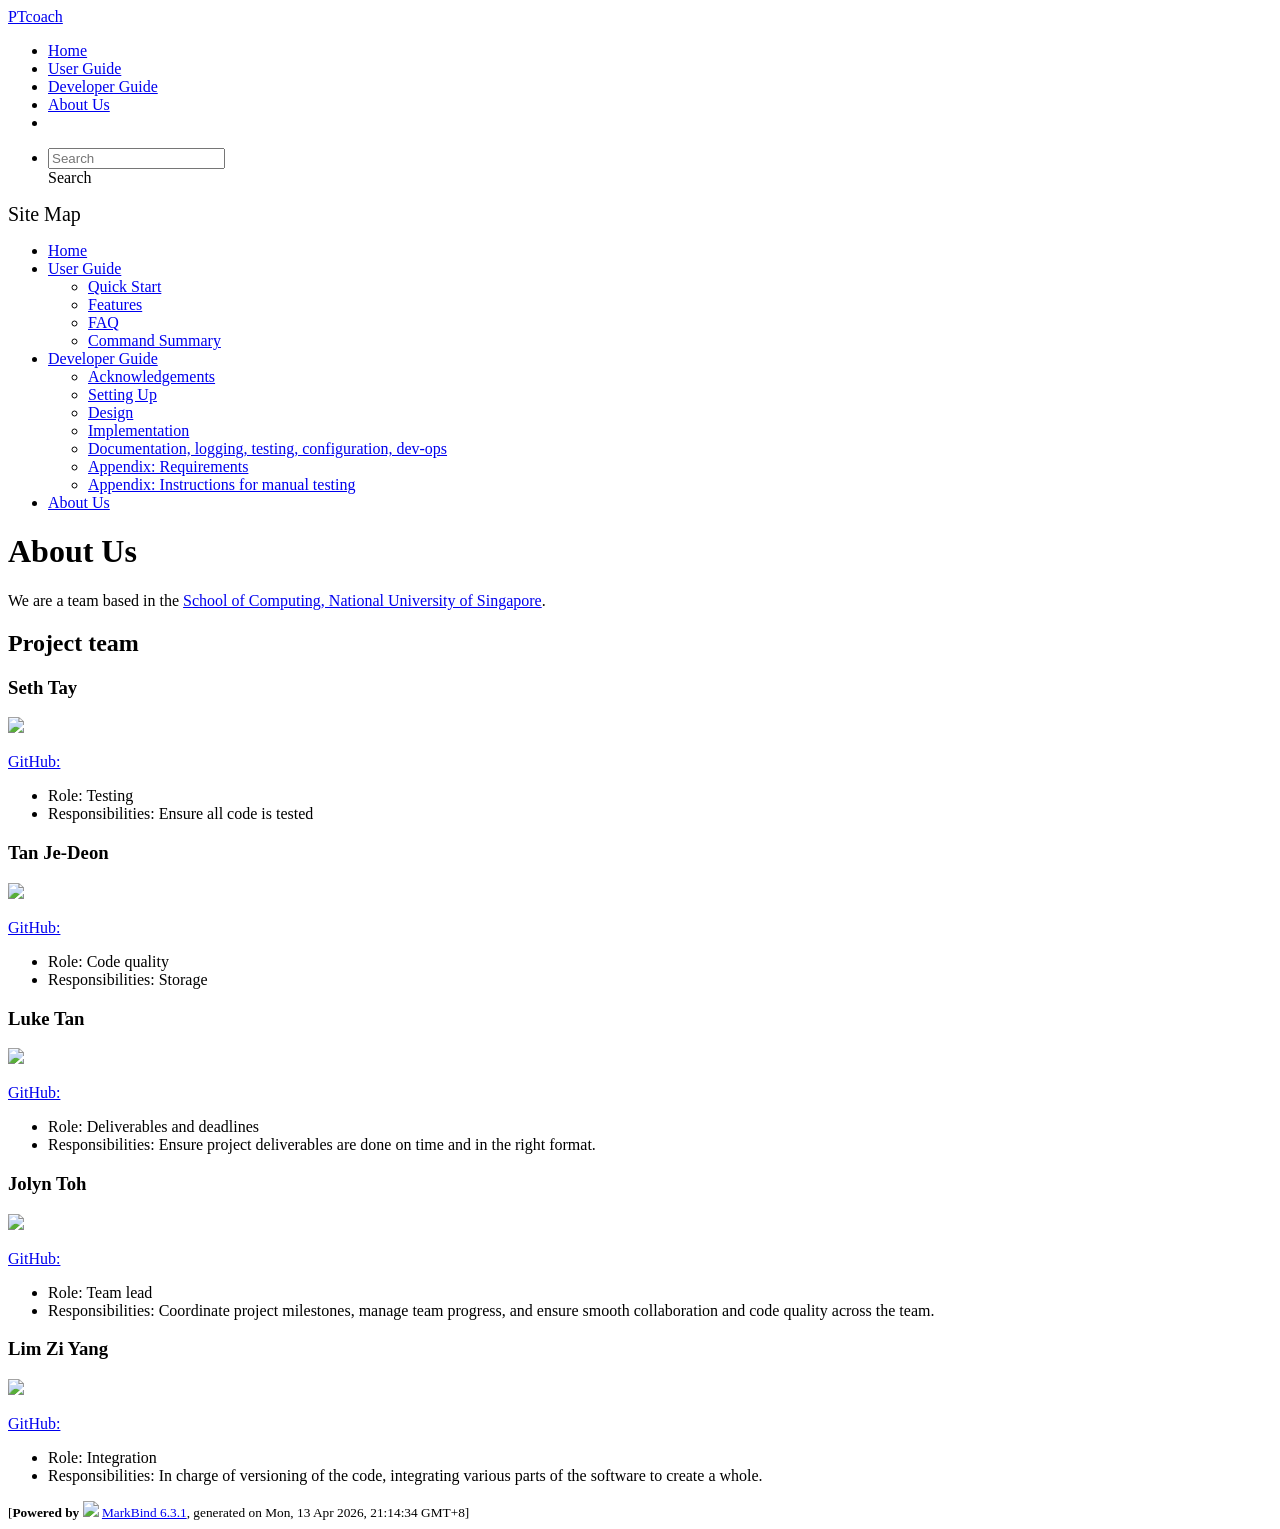
==== commit 5693e54f: "deploy: 7333de1421252e8725de323a8b69364f44d8dada" ====
--- a/AboutUs.html
+++ b/AboutUs.html
@@ -12,7 +12,7 @@
   const baseUrl = '/tp'
 </script>
 <body  data-code-theme="light">
-<div id="app"><!--[--><header sticky><div data-v-26aac3dc><nav class="navbar navbar-expand-md d-print-none navbar-dark bg-dark" data-v-26aac3dc><div class="container-fluid" data-v-26aac3dc><div class="navbar-left" data-v-26aac3dc><!--[--><a href="/tp/index.html" title="Home" class="navbar-brand">PTcoach</a><!--]--></div><div class="navbar-default" data-v-26aac3dc><ul class="navbar-nav me-auto mt-2 mt-lg-0" data-v-26aac3dc><!--[--> <li><a href="/tp/index.html" class="nav-link">Home</a></li> <li><a href="/tp/UserGuide.html" class="nav-link">User Guide</a></li> <li><a href="/tp/DeveloperGuide.html" class="nav-link">Developer Guide</a></li> <li><a href="/tp/AboutUs.html" class="nav-link">About Us</a></li> <li><a href="https://github.com/AY2526S2-CS2103-F11-3/tp" target="_blank" class="nav-link"><span><span aria-hidden="true" class="fab fa-github"></span></span></a></li> <!--]--></ul></div><ul class="navbar-nav navbar-right" data-v-26aac3dc><!--[--><li><form class="navbar-form"><div style="position:relative;" class="dropdown" data-v-00e26d0a><!--[--><input value="" data-bs-toggle="dropdown" type="text" class="form-control" placeholder="Search" autocomplete="off" data-v-00e26d0a><div class="form-control placeholder-div-hidden" data-v-00e26d0a>Search</div><!--]--><ul class="dropdown-menu search-dropdown-menu dropdown-menu-hidden dropdown-menu-end" data-v-00e26d0a><!--[--><!--]--></ul></div></form></li><!--]--></ul></div></nav><div style="display:none;" class="lower-navbar-container" data-v-26aac3dc><!--[--><!----><!----><!--]--></div></div></header> <div id="flex-body"><nav id="site-nav" data-v-6b1b63d2><!--[--><div class="site-nav-top"><div class="fw-bold mb-2" style="font-size:1.25rem;">Site Map</div></div> <div class="nav-component slim-scroll"><div class="site-nav-root"><!--[--><ul class="site-nav-list site-nav-list-root" data-v-6b1b63d2><!--[--><li><div class="site-nav-default-list-item site-nav-list-item-0" onclick="handleSiteNavClick(this)"><a href="/tp/index.html">Home</a></div></li> <li><div class="site-nav-default-list-item site-nav-list-item-0" onclick="handleSiteNavClick(this)"><a href="/tp/UserGuide.html">User Guide</a> <div class="site-nav-dropdown-btn-container"><i class="site-nav-dropdown-btn-icon site-nav-rotate-icon" onclick="handleSiteNavClick(this.parentNode.parentNode, false); event.stopPropagation();"><span class="glyphicon glyphicon-menu-down" aria-hidden="true"></span></i></div></div><ul class="site-nav-dropdown-container site-nav-dropdown-container-open site-nav-list"><li><div class="site-nav-default-list-item site-nav-list-item-1" onclick="handleSiteNavClick(this)"><a href="/tp/UserGuide.html#quick-start">Quick Start</a></div></li> <li><div class="site-nav-default-list-item site-nav-list-item-1" onclick="handleSiteNavClick(this)"><a href="/tp/UserGuide.html#features">Features</a></div></li> <li><div class="site-nav-default-list-item site-nav-list-item-1" onclick="handleSiteNavClick(this)"><a href="/tp/UserGuide.html#faq">FAQ</a></div></li> <li><div class="site-nav-default-list-item site-nav-list-item-1" onclick="handleSiteNavClick(this)"><a href="/tp/UserGuide.html#faq">Command Summary</a></div></li></ul></li> <li><div class="site-nav-default-list-item site-nav-list-item-0" onclick="handleSiteNavClick(this)"><a href="/tp/DeveloperGuide.html">Developer Guide</a> <div class="site-nav-dropdown-btn-container"><i class="site-nav-dropdown-btn-icon site-nav-rotate-icon" onclick="handleSiteNavClick(this.parentNode.parentNode, false); event.stopPropagation();"><span class="glyphicon glyphicon-menu-down" aria-hidden="true"></span></i></div></div><ul class="site-nav-dropdown-container site-nav-dropdown-container-open site-nav-list"><li><div class="site-nav-default-list-item site-nav-list-item-1" onclick="handleSiteNavClick(this)"><a href="/tp/DeveloperGuide.html#acknowledgements">Acknowledgements</a></div></li> <li><div class="site-nav-default-list-item site-nav-list-item-1" onclick="handleSiteNavClick(this)"><a href="/tp/DeveloperGuide.html#setting-up-getting-started">Setting Up</a></div></li> <li><div class="site-nav-default-list-item site-nav-list-item-1" onclick="handleSiteNavClick(this)"><a href="/tp/DeveloperGuide.html#design">Design</a></div></li> <li><div class="site-nav-default-list-item site-nav-list-item-1" onclick="handleSiteNavClick(this)"><a href="/tp/DeveloperGuide.html#implementation">Implementation</a></div></li> <li><div class="site-nav-default-list-item site-nav-list-item-1" onclick="handleSiteNavClick(this)"><a href="/tp/DeveloperGuide.html#documentation-logging-testing-configuration-dev-ops">Documentation, logging, testing, configuration, dev-ops</a></div></li> <li><div class="site-nav-default-list-item site-nav-list-item-1" onclick="handleSiteNavClick(this)"><a href="/tp/DeveloperGuide.html#appendix-requirements">Appendix: Requirements</a></div></li> <li><div class="site-nav-default-list-item site-nav-list-item-1" onclick="handleSiteNavClick(this)"><a href="/tp/DeveloperGuide.html#appendix-instructions-for-manual-testing">Appendix: Instructions for manual testing</a></div></li></ul></li> <li><div class="site-nav-default-list-item site-nav-list-item-0" onclick="handleSiteNavClick(this)"><a href="/tp/AboutUs.html">About Us</a></div></li><!--]--><!--v-if--></ul><!--]--></div></div><!--]--><!--v-if--></nav> <div id="content-wrapper"><h1 id="about-us">About Us<a class="fa fa-anchor" href="#about-us" onclick="event.stopPropagation()"></a></h1> <p>We are a team based in the <a href="http://www.comp.nus.edu.sg">School of Computing, National University of Singapore</a>.</p> <h2 id="project-team">Project team<a class="fa fa-anchor" href="#project-team" onclick="event.stopPropagation()"></a></h2> <h3 id="seth-tay">Seth Tay<a class="fa fa-anchor" href="#seth-tay" onclick="event.stopPropagation()"></a></h3> <img src="/tp/images/choppyback.png" width="200px"> <p></p> <p><a href="https://github.com/choppyback">GitHub: <span aria-hidden="true" class="fab fa-github"></span></a></p> <ul><li>Role: Testing</li> <li>Responsibilities: Ensure all code is tested</li></ul> <h3 id="tan-je-deon">Tan Je-Deon<a class="fa fa-anchor" href="#tan-je-deon" onclick="event.stopPropagation()"></a></h3> <img src="/tp/images/momentumnn.png" width="200px"> <p></p> <p><a href="https://github.com/momentumnn">GitHub: <span aria-hidden="true" class="fab fa-github"></span></a></p> <ul><li>Role: Code quality</li> <li>Responsibilities: Storage</li></ul> <h3 id="luke-tan">Luke Tan<a class="fa fa-anchor" href="#luke-tan" onclick="event.stopPropagation()"></a></h3> <img src="/tp/images/bingmybongg.png" width="200px"> <p></p> <p><a href="https://github.com/bingmybongg">GitHub: <span aria-hidden="true" class="fab fa-github"></span></a></p> <ul><li>Role: Deliverables and deadlines</li> <li>Responsibilities: Ensure project deliverables are done on time and in the right format.</li></ul> <h3 id="jolyn-toh">Jolyn Toh<a class="fa fa-anchor" href="#jolyn-toh" onclick="event.stopPropagation()"></a></h3> <img src="/tp/images/jolyntmj.png" width="200px"> <p></p> <p><a href="https://github.com/jolyntmj">GitHub: <span aria-hidden="true" class="fab fa-github"></span></a></p> <ul><li>Role: Team lead</li> <li>Responsibilities: Coordinate project milestones, manage team progress, and ensure smooth collaboration and code quality across the team.</li></ul> <h3 id="lim-zi-yang">Lim Zi Yang<a class="fa fa-anchor" href="#lim-zi-yang" onclick="event.stopPropagation()"></a></h3> <img src="/tp/images/lim-zy.png" width="200px"> <p></p> <p><a href="https://github.com/lim-zy">GitHub: <span aria-hidden="true" class="fab fa-github"></span></a></p> <ul><li>Role: Integration</li> <li>Responsibilities: In charge of versioning of the code, integrating various parts of the software to create a whole.</li></ul></div> <nav id="page-nav" data-v-6b1b63d2><!--[--><div class="nav-component slim-scroll"></div><!--]--><!--v-if--></nav> <div class="scroll-top-button fa-lg d-print-none" style="display:none;bottom:2%;right:2%;position:fixed;" aria-hidden="true"><!--[--><i class="fas fa-arrow-circle-up"></i><!--]--></div></div> <footer><div class="text-center"><small>[<span><strong>Powered by</strong></span> <img src="https://markbind.org/favicon.ico" width="30"> <a href="https://markbind.org/">MarkBind 6.3.1</a>, generated on Mon, 13 Apr 2026, 0:37:33 GMT+8]</small></div></footer><!--]--></div>
+<div id="app"><!--[--><header sticky><div data-v-26aac3dc><nav class="navbar navbar-expand-md d-print-none navbar-dark bg-dark" data-v-26aac3dc><div class="container-fluid" data-v-26aac3dc><div class="navbar-left" data-v-26aac3dc><!--[--><a href="/tp/index.html" title="Home" class="navbar-brand">PTcoach</a><!--]--></div><div class="navbar-default" data-v-26aac3dc><ul class="navbar-nav me-auto mt-2 mt-lg-0" data-v-26aac3dc><!--[--> <li><a href="/tp/index.html" class="nav-link">Home</a></li> <li><a href="/tp/UserGuide.html" class="nav-link">User Guide</a></li> <li><a href="/tp/DeveloperGuide.html" class="nav-link">Developer Guide</a></li> <li><a href="/tp/AboutUs.html" class="nav-link">About Us</a></li> <li><a href="https://github.com/AY2526S2-CS2103-F11-3/tp" target="_blank" class="nav-link"><span><span aria-hidden="true" class="fab fa-github"></span></span></a></li> <!--]--></ul></div><ul class="navbar-nav navbar-right" data-v-26aac3dc><!--[--><li><form class="navbar-form"><div style="position:relative;" class="dropdown" data-v-00e26d0a><!--[--><input value="" data-bs-toggle="dropdown" type="text" class="form-control" placeholder="Search" autocomplete="off" data-v-00e26d0a><div class="form-control placeholder-div-hidden" data-v-00e26d0a>Search</div><!--]--><ul class="dropdown-menu search-dropdown-menu dropdown-menu-hidden dropdown-menu-end" data-v-00e26d0a><!--[--><!--]--></ul></div></form></li><!--]--></ul></div></nav><div style="display:none;" class="lower-navbar-container" data-v-26aac3dc><!--[--><!----><!----><!--]--></div></div></header> <div id="flex-body"><nav id="site-nav" data-v-6b1b63d2><!--[--><div class="site-nav-top"><div class="fw-bold mb-2" style="font-size:1.25rem;">Site Map</div></div> <div class="nav-component slim-scroll"><div class="site-nav-root"><!--[--><ul class="site-nav-list site-nav-list-root" data-v-6b1b63d2><!--[--><li><div class="site-nav-default-list-item site-nav-list-item-0" onclick="handleSiteNavClick(this)"><a href="/tp/index.html">Home</a></div></li> <li><div class="site-nav-default-list-item site-nav-list-item-0" onclick="handleSiteNavClick(this)"><a href="/tp/UserGuide.html">User Guide</a> <div class="site-nav-dropdown-btn-container"><i class="site-nav-dropdown-btn-icon site-nav-rotate-icon" onclick="handleSiteNavClick(this.parentNode.parentNode, false); event.stopPropagation();"><span class="glyphicon glyphicon-menu-down" aria-hidden="true"></span></i></div></div><ul class="site-nav-dropdown-container site-nav-dropdown-container-open site-nav-list"><li><div class="site-nav-default-list-item site-nav-list-item-1" onclick="handleSiteNavClick(this)"><a href="/tp/UserGuide.html#quick-start">Quick Start</a></div></li> <li><div class="site-nav-default-list-item site-nav-list-item-1" onclick="handleSiteNavClick(this)"><a href="/tp/UserGuide.html#features">Features</a></div></li> <li><div class="site-nav-default-list-item site-nav-list-item-1" onclick="handleSiteNavClick(this)"><a href="/tp/UserGuide.html#faq">FAQ</a></div></li> <li><div class="site-nav-default-list-item site-nav-list-item-1" onclick="handleSiteNavClick(this)"><a href="/tp/UserGuide.html#faq">Command Summary</a></div></li></ul></li> <li><div class="site-nav-default-list-item site-nav-list-item-0" onclick="handleSiteNavClick(this)"><a href="/tp/DeveloperGuide.html">Developer Guide</a> <div class="site-nav-dropdown-btn-container"><i class="site-nav-dropdown-btn-icon site-nav-rotate-icon" onclick="handleSiteNavClick(this.parentNode.parentNode, false); event.stopPropagation();"><span class="glyphicon glyphicon-menu-down" aria-hidden="true"></span></i></div></div><ul class="site-nav-dropdown-container site-nav-dropdown-container-open site-nav-list"><li><div class="site-nav-default-list-item site-nav-list-item-1" onclick="handleSiteNavClick(this)"><a href="/tp/DeveloperGuide.html#acknowledgements">Acknowledgements</a></div></li> <li><div class="site-nav-default-list-item site-nav-list-item-1" onclick="handleSiteNavClick(this)"><a href="/tp/DeveloperGuide.html#setting-up-getting-started">Setting Up</a></div></li> <li><div class="site-nav-default-list-item site-nav-list-item-1" onclick="handleSiteNavClick(this)"><a href="/tp/DeveloperGuide.html#design">Design</a></div></li> <li><div class="site-nav-default-list-item site-nav-list-item-1" onclick="handleSiteNavClick(this)"><a href="/tp/DeveloperGuide.html#implementation">Implementation</a></div></li> <li><div class="site-nav-default-list-item site-nav-list-item-1" onclick="handleSiteNavClick(this)"><a href="/tp/DeveloperGuide.html#documentation-logging-testing-configuration-dev-ops">Documentation, logging, testing, configuration, dev-ops</a></div></li> <li><div class="site-nav-default-list-item site-nav-list-item-1" onclick="handleSiteNavClick(this)"><a href="/tp/DeveloperGuide.html#appendix-requirements">Appendix: Requirements</a></div></li> <li><div class="site-nav-default-list-item site-nav-list-item-1" onclick="handleSiteNavClick(this)"><a href="/tp/DeveloperGuide.html#appendix-instructions-for-manual-testing">Appendix: Instructions for manual testing</a></div></li></ul></li> <li><div class="site-nav-default-list-item site-nav-list-item-0" onclick="handleSiteNavClick(this)"><a href="/tp/AboutUs.html">About Us</a></div></li><!--]--><!--v-if--></ul><!--]--></div></div><!--]--><!--v-if--></nav> <div id="content-wrapper"><h1 id="about-us">About Us<a class="fa fa-anchor" href="#about-us" onclick="event.stopPropagation()"></a></h1> <p>We are a team based in the <a href="http://www.comp.nus.edu.sg">School of Computing, National University of Singapore</a>.</p> <h2 id="project-team">Project team<a class="fa fa-anchor" href="#project-team" onclick="event.stopPropagation()"></a></h2> <h3 id="seth-tay">Seth Tay<a class="fa fa-anchor" href="#seth-tay" onclick="event.stopPropagation()"></a></h3> <img src="/tp/images/choppyback.png" width="200px"> <p></p> <p><a href="https://github.com/choppyback">GitHub: <span aria-hidden="true" class="fab fa-github"></span></a></p> <ul><li>Role: Testing</li> <li>Responsibilities: Ensure all code is tested</li></ul> <h3 id="tan-je-deon">Tan Je-Deon<a class="fa fa-anchor" href="#tan-je-deon" onclick="event.stopPropagation()"></a></h3> <img src="/tp/images/momentumnn.png" width="200px"> <p></p> <p><a href="https://github.com/momentumnn">GitHub: <span aria-hidden="true" class="fab fa-github"></span></a></p> <ul><li>Role: Code quality</li> <li>Responsibilities: Storage</li></ul> <h3 id="luke-tan">Luke Tan<a class="fa fa-anchor" href="#luke-tan" onclick="event.stopPropagation()"></a></h3> <img src="/tp/images/bingmybongg.png" width="200px"> <p></p> <p><a href="https://github.com/bingmybongg">GitHub: <span aria-hidden="true" class="fab fa-github"></span></a></p> <ul><li>Role: Deliverables and deadlines</li> <li>Responsibilities: Ensure project deliverables are done on time and in the right format.</li></ul> <h3 id="jolyn-toh">Jolyn Toh<a class="fa fa-anchor" href="#jolyn-toh" onclick="event.stopPropagation()"></a></h3> <img src="/tp/images/jolyntmj.png" width="200px"> <p></p> <p><a href="https://github.com/jolyntmj">GitHub: <span aria-hidden="true" class="fab fa-github"></span></a></p> <ul><li>Role: Team lead</li> <li>Responsibilities: Coordinate project milestones, manage team progress, and ensure smooth collaboration and code quality across the team.</li></ul> <h3 id="lim-zi-yang">Lim Zi Yang<a class="fa fa-anchor" href="#lim-zi-yang" onclick="event.stopPropagation()"></a></h3> <img src="/tp/images/lim-zy.png" width="200px"> <p></p> <p><a href="https://github.com/lim-zy">GitHub: <span aria-hidden="true" class="fab fa-github"></span></a></p> <ul><li>Role: Integration</li> <li>Responsibilities: In charge of versioning of the code, integrating various parts of the software to create a whole.</li></ul></div> <nav id="page-nav" data-v-6b1b63d2><!--[--><div class="nav-component slim-scroll"></div><!--]--><!--v-if--></nav> <div class="scroll-top-button fa-lg d-print-none" style="display:none;bottom:2%;right:2%;position:fixed;" aria-hidden="true"><!--[--><i class="fas fa-arrow-circle-up"></i><!--]--></div></div> <footer><div class="text-center"><small>[<span><strong>Powered by</strong></span> <img src="https://markbind.org/favicon.ico" width="30"> <a href="https://markbind.org/">MarkBind 6.3.1</a>, generated on Mon, 13 Apr 2026, 21:14:34 GMT+8]</small></div></footer><!--]--></div>
 </body><script src="/tp/markbind/js/bootstrap-utility.min.js"></script>
 <script src="/tp/markbind/js/polyfill.min.js"></script>
 <script src="/tp/markbind/js/vue.global.prod.min.js"></script>
